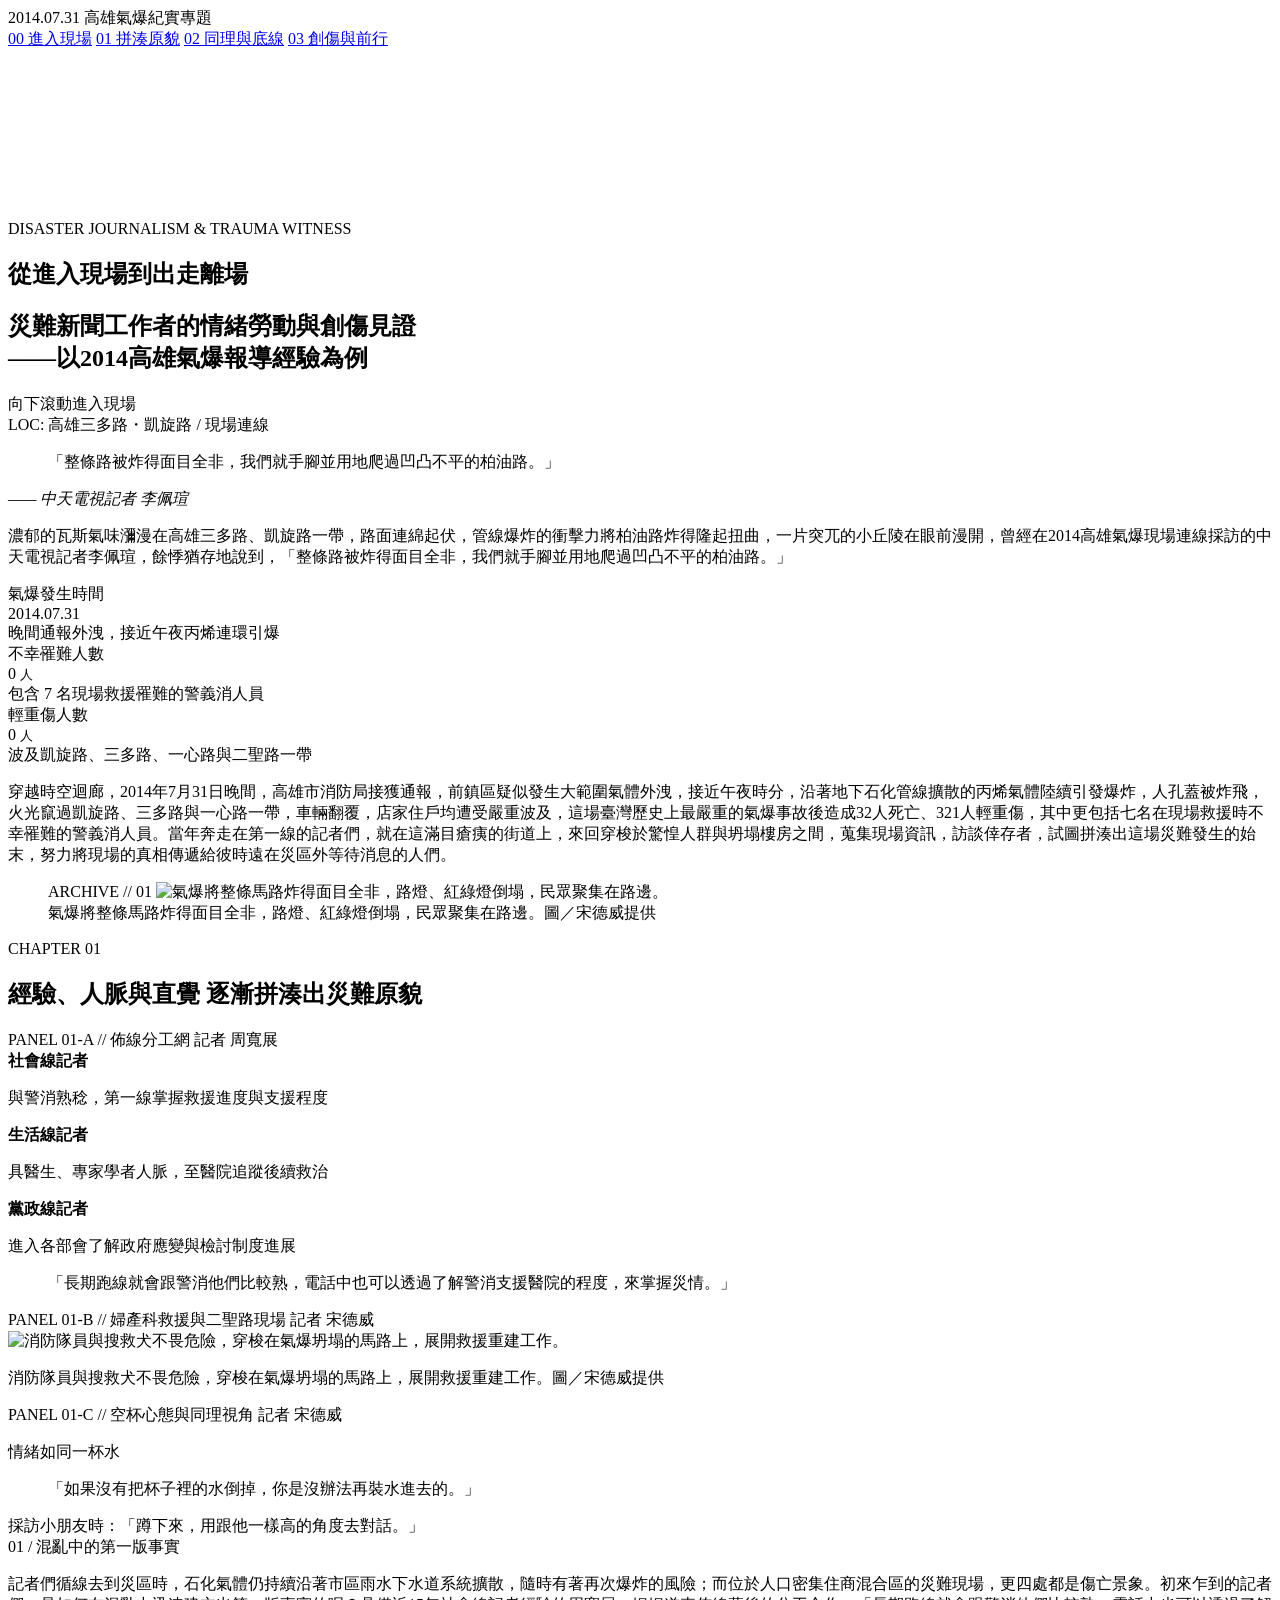
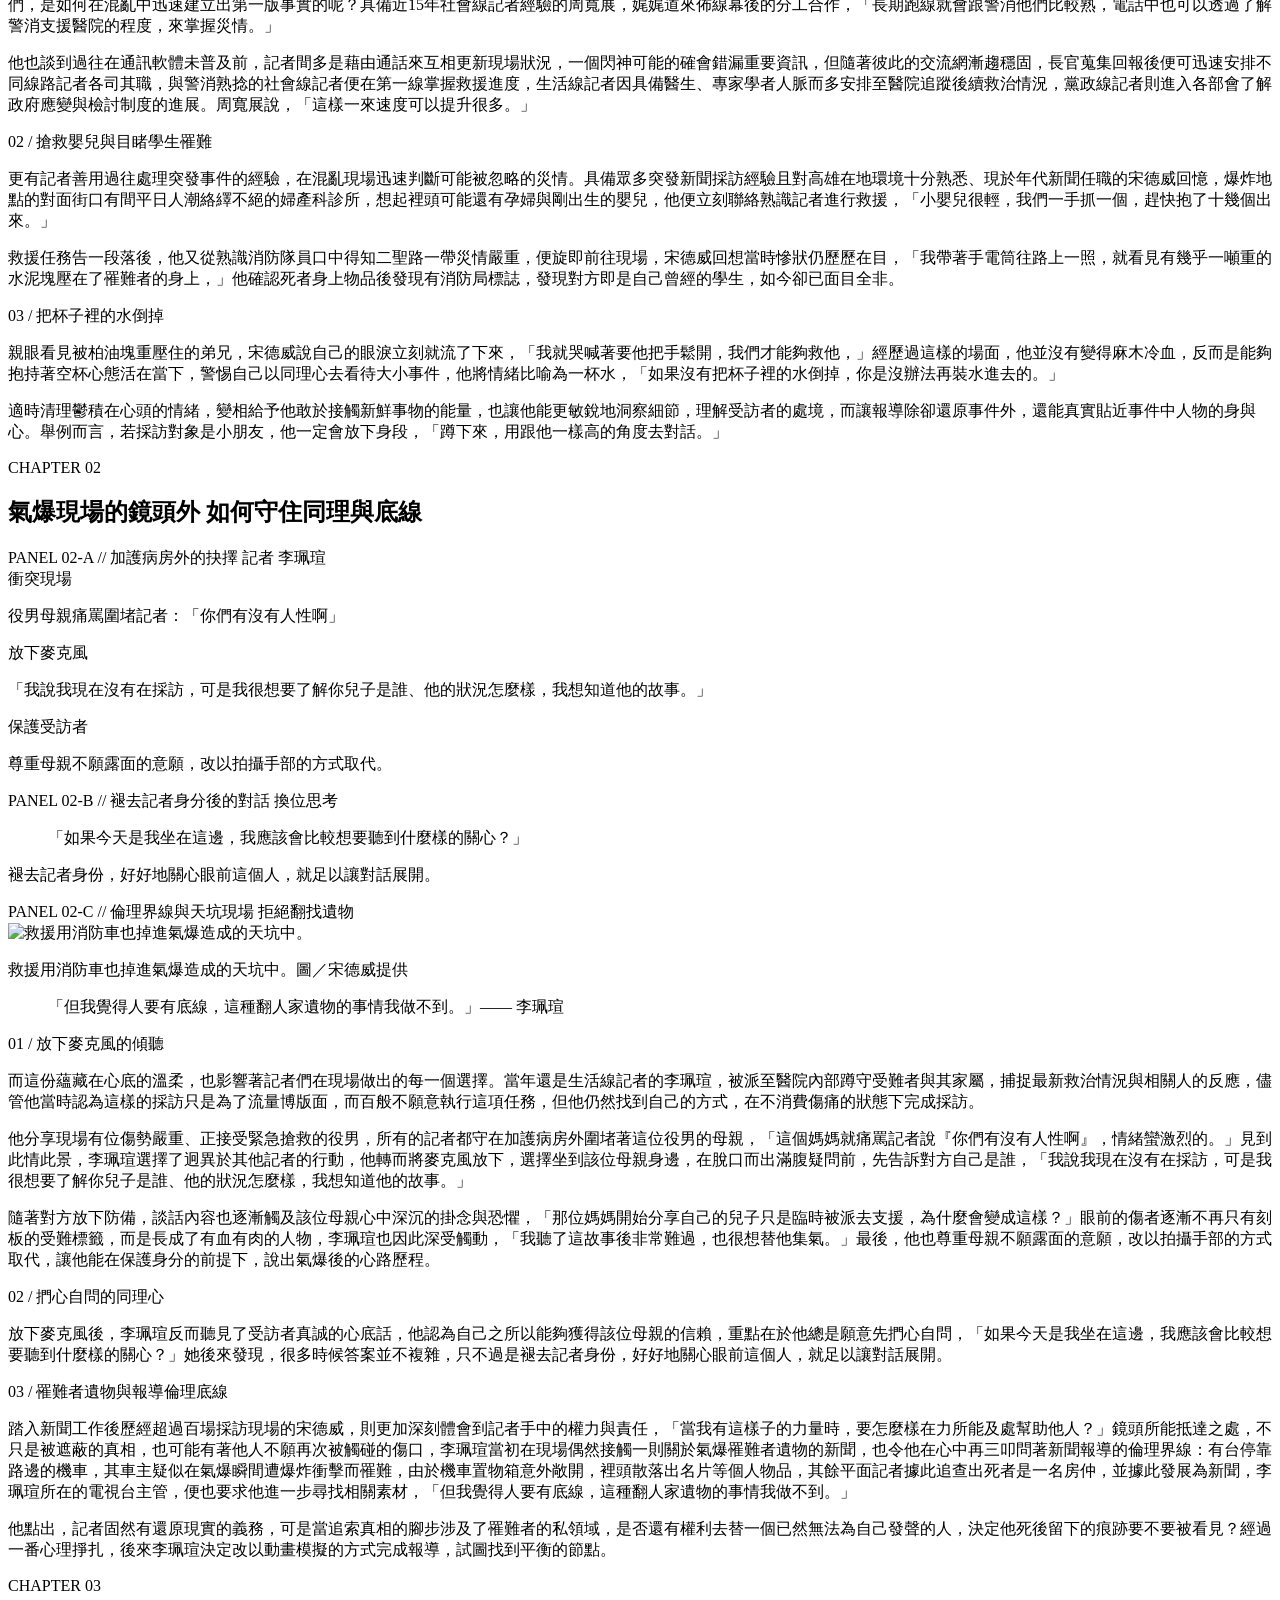
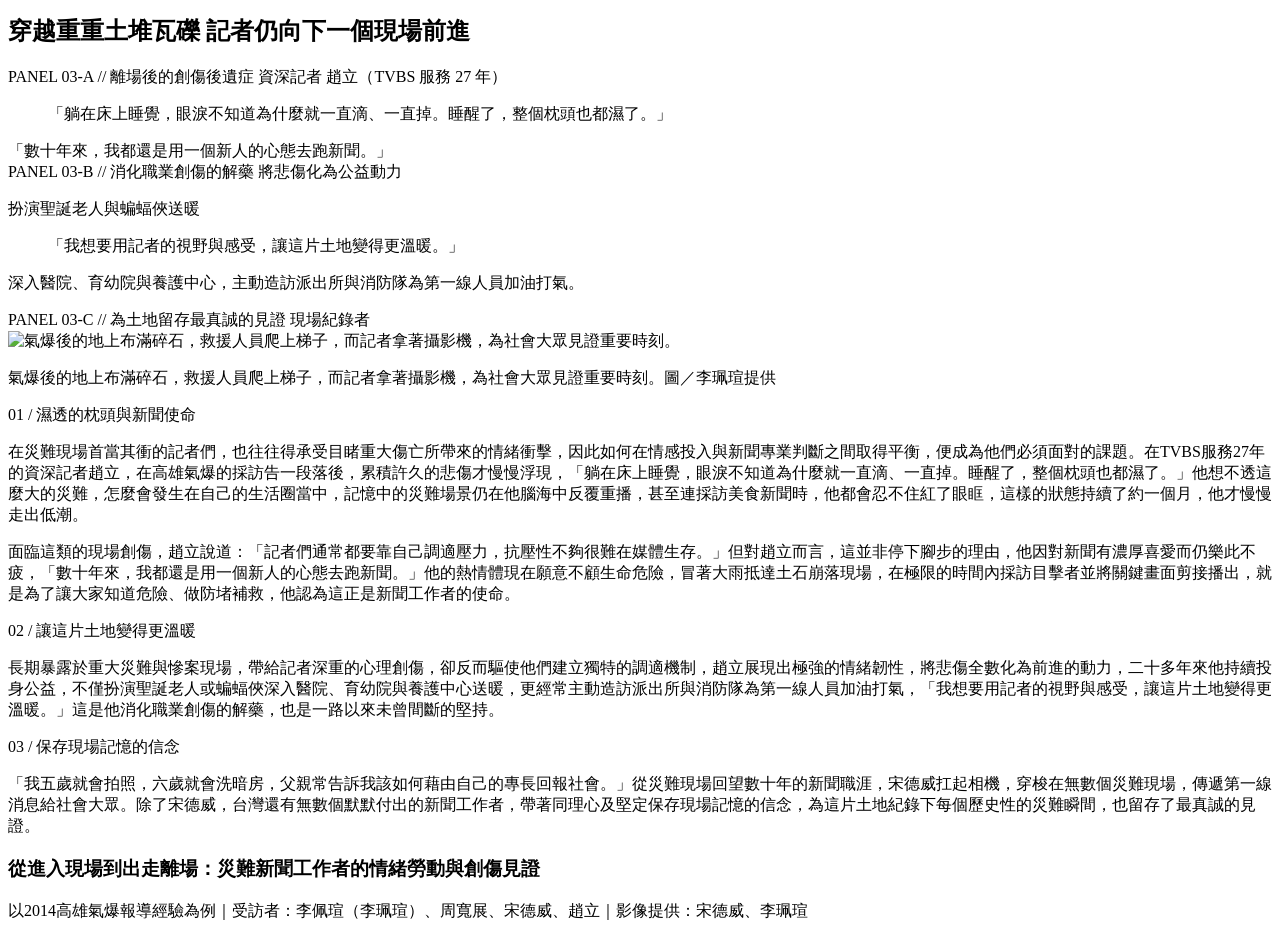
==== index.html @ ac743b06 "Rename gemini-code-1795020728909.html to index.html" ====
<!DOCTYPE html>
<html lang="zh-Hant">
<head>
  <meta charset="UTF-8" />
  <meta name="viewport" content="width=device-width, initial-scale=1.0" />
  <title>從進入現場到出走離場：災難新聞工作者的情緒勞動與創傷見證</title>
  <!-- 引入思源宋體與思源黑體 -->
  <link rel="preconnect" href="https://fonts.googleapis.com">
  <link rel="preconnect" href="https://fonts.gstatic.com" crossorigin>
  <link href="https://fonts.googleapis.com/css2?family=Noto+Sans+TC:wght@300;400;500;700&family=Noto+Serif+TC:wght@500;700;900&family=JetBrains+Mono:wght@400;700&display=swap" rel="stylesheet">
  <link rel="stylesheet" href="style.css" />
</head>
<body>

  <!-- 頂部閱讀進度條 -->
  <div class="progress-container">
    <div class="progress-bar" id="progressBar"></div>
  </div>

  <!-- 頂部導覽列 -->
  <header class="site-header">
    <div class="header-tag">
      <span class="rec-dot"></span> 2014.07.31 高雄氣爆紀實專題 <!-- -->
    </div>
    <nav class="chapter-nav">
      <a href="#intro" class="nav-link active">00 進入現場</a>
      <a href="#chapter1" class="nav-link">01 拼湊原貌</a>
      <a href="#chapter2" class="nav-link">02 同理與底線</a>
      <a href="#chapter3" class="nav-link">03 創傷與前行</a>
    </nav>
  </header>

  <!-- 背景動態灰燼粒子 Canvas 與寫實噪點層 -->
  <canvas id="emberCanvas"></canvas>
  <div class="noise-overlay"></div>

  <!-- 首屏英雄區：寫實分格視覺 -->
  <section class="hero-section" id="intro">
    <div class="hero-grid-panels">
      <div class="bg-panel panel-1" style="background-image: url('images/photo1.jpg');"></div>
      <div class="bg-panel panel-2" style="background-image: url('images/photo2.jpg');"></div>
      <div class="bg-panel panel-3" style="background-image: url('images/photo3.jpg');"></div>
      <div class="bg-panel panel-4" style="background-image: url('images/photo4.jpg');"></div>
    </div>
    <div class="hero-overlay"></div>

    <div class="hero-content">
      <div class="viewfinder-frame">
        <span class="corner tl"></span>
        <span class="corner tr"></span>
        <span class="corner bl"></span>
        <span class="corner br"></span>
        <p class="hero-kicker">DISASTER JOURNALISM &amp; TRAUMA WITNESS</p>
        <h1 class="hero-title">從進入現場到出走離場</h1> <!--[cite: 1] -->
        <h2 class="hero-subtitle">災難新聞工作者的情緒勞動與創傷見證<br>——以2014高雄氣爆報導經驗為例</h2> <!--[cite: 1] -->
        <div class="scroll-indicator">
          <span>向下滾動進入現場</span>
          <div class="scroll-line"></div>
        </div>
      </div>
    </div>
  </section>

  <!-- 序幕：午夜氣爆與數據分格 -->
  <section class="prologue-section">
    <div class="container">
      <!-- 寫實漫畫／紀錄片分格引言 -->
      <div class="comic-panel-row">
        <div class="comic-panel panel-quote reveal-up">
          <div class="panel-meta">LOC: 高雄三多路・凱旋路 / 現場連線</div> <!--[cite: 1] -->
          <blockquote>
            「整條路被炸得面目全非，我們就手腳並用地爬過凹凸不平的柏油路。」 <!--[cite: 1] -->
          </blockquote>
          <cite>—— 中天電視記者 李佩瑄</cite> <!--[cite: 1] -->
        </div>

        <div class="comic-panel panel-narrative reveal-up">
          <p>
            濃郁的瓦斯氣味瀰漫在高雄三多路、凱旋路一帶，路面連綿起伏，管線爆炸的衝擊力將柏油路炸得隆起扭曲，一片突兀的小丘陵在眼前漫開，曾經在2014高雄氣爆現場連線採訪的中天電視記者李佩瑄，餘悸猶存地說到，「整條路被炸得面目全非，我們就手腳並用地爬過凹凸不平的柏油路。」 <!--[cite: 1] -->
          </p>
        </div>
      </div>

      <!-- 災難傷亡數據分格 -->
      <div class="stats-grid reveal-up">
        <div class="stat-panel">
          <span class="stat-label">氣爆發生時間</span>
          <div class="stat-value">2014.07.31</div> <!--[cite: 1] -->
          <span class="stat-desc">晚間通報外洩，接近午夜丙烯連環引爆</span> <!--[cite: 1] -->
        </div>
        <div class="stat-panel alert">
          <span class="stat-label">不幸罹難人數</span>
          <div class="stat-value"><span class="counter" data-target="32">0</span> <small>人</small></div> <!--[cite: 1] -->
          <span class="stat-desc">包含 7 名現場救援罹難的警義消人員</span> <!--[cite: 1] -->
        </div>
        <div class="stat-panel">
          <span class="stat-label">輕重傷人數</span>
          <div class="stat-value"><span class="counter" data-target="321">0</span> <small>人</small></div> <!--[cite: 1] -->
          <span class="stat-desc">波及凱旋路、三多路、一心路與二聖路一帶</span> <!--[cite: 1] -->
        </div>
      </div>

      <div class="prose-box reveal-up">
        <p>
          穿越時空迴廊，2014年7月31日晚間，高雄市消防局接獲通報，前鎮區疑似發生大範圍氣體外洩，接近午夜時分，沿著地下石化管線擴散的丙烯氣體陸續引發爆炸，人孔蓋被炸飛，火光竄過凱旋路、三多路與一心路一帶，車輛翻覆，店家住戶均遭受嚴重波及，這場臺灣歷史上最嚴重的氣爆事故後造成32人死亡、321人輕重傷，其中更包括七名在現場救援時不幸罹難的警義消人員。當年奔走在第一線的記者們，就在這滿目瘡痍的街道上，來回穿梭於驚惶人群與坍塌樓房之間，蒐集現場資訊，訪談倖存者，試圖拼湊出這場災難發生的始末，努力將現場的真相傳遞給彼時遠在災區外等待消息的人們。 <!--[cite: 1] -->
        </p>
      </div>

      <!-- 第一張全幅寫實分格圖 -->
      <figure class="full-panel-figure reveal-up">
        <div class="panel-frame">
          <span class="frame-tag">ARCHIVE // 01</span>
          <img src="images/photo1.jpg" alt="氣爆將整條馬路炸得面目全非，路燈、紅綠燈倒塌，民眾聚集在路邊。" /> <!--[cite: 1] -->
        </div>
        <figcaption>
          氣爆將整條馬路炸得面目全非，路燈、紅綠燈倒塌，民眾聚集在路邊。圖／宋德威提供 <!--[cite: 1] -->
        </figcaption>
      </figure>
    </div>
  </section>

  <!-- 第一章：Scrollytelling 雙欄滾動區 -->
  <section class="scrolly-section" id="chapter1">
    <div class="chapter-banner">
      <span class="chapter-num">CHAPTER 01</span>
      <h2>經驗、人脈與直覺 逐漸拼湊出災難原貌</h2> <!--[cite: 1] -->
    </div>

    <div class="scrolly-container">
      <!-- 左側固定寫實分格視覺 -->
      <div class="sticky-visual">
        <div class="visual-stage" id="stage-ch1">
          <!-- 動態切換分格卡 1-A -->
          <div class="stage-card active" data-step="ch1-1">
            <div class="split-frame">
              <div class="frame-header">
                <span>PANEL 01-A // 佈線分工網</span>
                <span>記者 周寬展</span> <!--[cite: 1] -->
              </div>
              <div class="network-diagram">
                <div class="node-box">
                  <strong>社會線記者</strong>
                  <p>與警消熟稔，第一線掌握救援進度與支援程度</p> <!--[cite: 1] -->
                </div>
                <div class="node-box">
                  <strong>生活線記者</strong>
                  <p>具醫生、專家學者人脈，至醫院追蹤後續救治</p> <!--[cite: 1] -->
                </div>
                <div class="node-box">
                  <strong>黨政線記者</strong>
                  <p>進入各部會了解政府應變與檢討制度進展</p> <!--[cite: 1] -->
                </div>
              </div>
              <blockquote class="stage-quote">
                「長期跑線就會跟警消他們比較熟，電話中也可以透過了解警消支援醫院的程度，來掌握災情。」 <!--[cite: 1] -->
              </blockquote>
            </div>
          </div>

          <!-- 動態切換分格卡 1-B -->
          <div class="stage-card" data-step="ch1-2">
            <div class="split-frame">
              <div class="frame-header">
                <span>PANEL 01-B // 婦產科救援與二聖路現場</span>
                <span>記者 宋德威</span> <!--[cite: 1] -->
              </div>
              <div class="panel-image-wrap">
                <img src="images/photo2.jpg" alt="消防隊員與搜救犬不畏危險，穿梭在氣爆坍塌的馬路上，展開救援重建工作。" /> <!--[cite: 1] -->
              </div>
              <p class="stage-caption">
                消防隊員與搜救犬不畏危險，穿梭在氣爆坍塌的馬路上，展開救援重建工作。圖／宋德威提供 <!--[cite: 1] -->
              </p>
            </div>
          </div>

          <!-- 動態切換分格卡 1-C -->
          <div class="stage-card" data-step="ch1-3">
            <div class="split-frame">
              <div class="frame-header">
                <span>PANEL 01-C // 空杯心態與同理視角</span>
                <span>記者 宋德威</span> <!--[cite: 1] -->
              </div>
              <div class="quote-highlight-panel">
                <p class="metaphor-tag">情緒如同一杯水</p> <!--[cite: 1] -->
                <blockquote>
                  「如果沒有把杯子裡的水倒掉，你是沒辦法再裝水進去的。」 <!--[cite: 1] -->
                </blockquote>
                <div class="sub-quote">
                  採訪小朋友時：「蹲下來，用跟他一樣高的角度去對話。」 <!--[cite: 1] -->
                </div>
              </div>
            </div>
          </div>
        </div>
      </div>

      <!-- 右側滾動文字卡片 -->
      <div class="scrolly-steps">
        <article class="step-card" data-target="ch1-1">
          <div class="step-badge">01 / 混亂中的第一版事實</div>
          <p>
            記者們循線去到災區時，石化氣體仍持續沿著市區雨水下水道系統擴散，隨時有著再次爆炸的風險；而位於人口密集住商混合區的災難現場，更四處都是傷亡景象。初來乍到的記者們，是如何在混亂中迅速建立出第一版事實的呢？具備近15年社會線記者經驗的周寬展，娓娓道來佈線幕後的分工合作，「長期跑線就會跟警消他們比較熟，電話中也可以透過了解警消支援醫院的程度，來掌握災情。」 <!--[cite: 1] -->
          </p>
          <p>
            他也談到過往在通訊軟體未普及前，記者間多是藉由通話來互相更新現場狀況，一個閃神可能的確會錯漏重要資訊，但隨著彼此的交流網漸趨穩固，長官蒐集回報後便可迅速安排不同線路記者各司其職，與警消熟捻的社會線記者便在第一線掌握救援進度，生活線記者因具備醫生、專家學者人脈而多安排至醫院追蹤後續救治情況，黨政線記者則進入各部會了解政府應變與檢討制度的進展。周寬展說，「這樣一來速度可以提升很多。」 <!--[cite: 1] -->
          </p>
        </article>

        <article class="step-card" data-target="ch1-2">
          <div class="step-badge">02 / 搶救嬰兒與目睹學生罹難</div>
          <p>
            更有記者善用過往處理突發事件的經驗，在混亂現場迅速判斷可能被忽略的災情。具備眾多突發新聞採訪經驗且對高雄在地環境十分熟悉、現於年代新聞任職的宋德威回憶，爆炸地點的對面街口有間平日人潮絡繹不絕的婦產科診所，想起裡頭可能還有孕婦與剛出生的嬰兒，他便立刻聯絡熟識記者進行救援，「小嬰兒很輕，我們一手抓一個，趕快抱了十幾個出來。」 <!--[cite: 1] -->
          </p>
          <p>
            救援任務告一段落後，他又從熟識消防隊員口中得知二聖路一帶災情嚴重，便旋即前往現場，宋德威回想當時慘狀仍歷歷在目，「我帶著手電筒往路上一照，就看見有幾乎一噸重的水泥塊壓在了罹難者的身上，」他確認死者身上物品後發現有消防局標誌，發現對方即是自己曾經的學生，如今卻已面目全非。 <!--[cite: 1] -->
          </p>
        </article>

        <article class="step-card" data-target="ch1-3">
          <div class="step-badge">03 / 把杯子裡的水倒掉</div>
          <p>
            親眼看見被柏油塊重壓住的弟兄，宋德威說自己的眼淚立刻就流了下來，「我就哭喊著要他把手鬆開，我們才能夠救他，」經歷過這樣的場面，他並沒有變得麻木冷血，反而是能夠抱持著空杯心態活在當下，警惕自己以同理心去看待大小事件，他將情緒比喻為一杯水，「如果沒有把杯子裡的水倒掉，你是沒辦法再裝水進去的。」 <!--[cite: 1] -->
          </p>
          <p>
            適時清理鬱積在心頭的情緒，變相給予他敢於接觸新鮮事物的能量，也讓他能更敏銳地洞察細節，理解受訪者的處境，而讓報導除卻還原事件外，還能真實貼近事件中人物的身與心。舉例而言，若採訪對象是小朋友，他一定會放下身段，「蹲下來，用跟他一樣高的角度去對話。」 <!--[cite: 1] -->
          </p>
        </article>
      </div>
    </div>
  </section>

  <!-- 第二章：氣爆現場的鏡頭外 如何守住同理與底線 -->
  <section class="scrolly-section" id="chapter2">
    <div class="chapter-banner">
      <span class="chapter-num">CHAPTER 02</span>
      <h2>氣爆現場的鏡頭外 如何守住同理與底線</h2> <!--[cite: 1] -->
    </div>

    <div class="scrolly-container reverse-layout">
      <!-- 左側固定寫實分格視覺 -->
      <div class="sticky-visual">
        <div class="visual-stage" id="stage-ch2">
          <!-- 分格 2-A -->
          <div class="stage-card active" data-step="ch2-1">
            <div class="split-frame">
              <div class="frame-header">
                <span>PANEL 02-A // 加護病房外的抉擇</span>
                <span>記者 李珮瑄</span> <!--[cite: 1] -->
              </div>
              <div class="storyboard-grid">
                <div class="mini-panel">
                  <span class="mini-tag">衝突現場</span>
                  <p>役男母親痛罵圍堵記者：「你們有沒有人性啊」</p> <!--[cite: 1] -->
                </div>
                <div class="mini-panel highlight">
                  <span class="mini-tag">放下麥克風</span>
                  <p>「我說我現在沒有在採訪，可是我很想要了解你兒子是誰、他的狀況怎麼樣，我想知道他的故事。」</p> <!--[cite: 1] -->
                </div>
                <div class="mini-panel">
                  <span class="mini-tag">保護受訪者</span>
                  <p>尊重母親不願露面的意願，改以拍攝手部的方式取代。</p> <!--[cite: 1] -->
                </div>
              </div>
            </div>
          </div>

          <!-- 分格 2-B -->
          <div class="stage-card" data-step="ch2-2">
            <div class="split-frame">
              <div class="frame-header">
                <span>PANEL 02-B // 褪去記者身分後的對話</span>
                <span>換位思考</span>
              </div>
              <div class="quote-highlight-panel">
                <blockquote>
                  「如果今天是我坐在這邊，我應該會比較想要聽到什麼樣的關心？」 <!--[cite: 1] -->
                </blockquote>
                <p class="panel-note">
                  褪去記者身份，好好地關心眼前這個人，就足以讓對話展開。 <!--[cite: 1] -->
                </p>
              </div>
            </div>
          </div>

          <!-- 分格 2-C -->
          <div class="stage-card" data-step="ch2-3">
            <div class="split-frame">
              <div class="frame-header">
                <span>PANEL 02-C // 倫理界線與天坑現場</span>
                <span>拒絕翻找遺物</span> <!--[cite: 1] -->
              </div>
              <div class="panel-image-wrap">
                <img src="images/photo3.jpg" alt="救援用消防車也掉進氣爆造成的天坑中。" /> <!--[cite: 1] -->
              </div>
              <p class="stage-caption">
                救援用消防車也掉進氣爆造成的天坑中。圖／宋德威提供 <!--[cite: 1] -->
              </p>
              <blockquote class="stage-quote compact">
                「但我覺得人要有底線，這種翻人家遺物的事情我做不到。」—— 李珮瑄 <!--[cite: 1] -->
              </blockquote>
            </div>
          </div>
        </div>
      </div>

      <!-- 右側滾動文字卡片 -->
      <div class="scrolly-steps">
        <article class="step-card" data-target="ch2-1">
          <div class="step-badge">01 / 放下麥克風的傾聽</div>
          <p>
            而這份蘊藏在心底的溫柔，也影響著記者們在現場做出的每一個選擇。當年還是生活線記者的李珮瑄，被派至醫院內部蹲守受難者與其家屬，捕捉最新救治情況與相關人的反應，儘管他當時認為這樣的採訪只是為了流量博版面，而百般不願意執行這項任務，但他仍然找到自己的方式，在不消費傷痛的狀態下完成採訪。 <!--[cite: 1] -->
          </p>
          <p>
            他分享現場有位傷勢嚴重、正接受緊急搶救的役男，所有的記者都守在加護病房外圍堵著這位役男的母親，「這個媽媽就痛罵記者說『你們有沒有人性啊』，情緒蠻激烈的。」見到此情此景，李珮瑄選擇了迥異於其他記者的行動，他轉而將麥克風放下，選擇坐到該位母親身邊，在脫口而出滿腹疑問前，先告訴對方自己是誰，「我說我現在沒有在採訪，可是我很想要了解你兒子是誰、他的狀況怎麼樣，我想知道他的故事。」 <!--[cite: 1] -->
          </p>
          <p>
            隨著對方放下防備，談話內容也逐漸觸及該位母親心中深沉的掛念與恐懼，「那位媽媽開始分享自己的兒子只是臨時被派去支援，為什麼會變成這樣？」眼前的傷者逐漸不再只有刻板的受難標籤，而是長成了有血有肉的人物，李珮瑄也因此深受觸動，「我聽了這故事後非常難過，也很想替他集氣。」最後，他也尊重母親不願露面的意願，改以拍攝手部的方式取代，讓他能在保護身分的前提下，說出氣爆後的心路歷程。 <!--[cite: 1] -->
          </p>
        </article>

        <article class="step-card" data-target="ch2-2">
          <div class="step-badge">02 / 捫心自問的同理心</div>
          <p>
            放下麥克風後，李珮瑄反而聽見了受訪者真誠的心底話，他認為自己之所以能夠獲得該位母親的信賴，重點在於他總是願意先捫心自問，「如果今天是我坐在這邊，我應該會比較想要聽到什麼樣的關心？」她後來發現，很多時候答案並不複雜，只不過是褪去記者身份，好好地關心眼前這個人，就足以讓對話展開。 <!--[cite: 1] -->
          </p>
        </article>

        <article class="step-card" data-target="ch2-3">
          <div class="step-badge">03 / 罹難者遺物與報導倫理底線</div>
          <p>
            踏入新聞工作後歷經超過百場採訪現場的宋德威，則更加深刻體會到記者手中的權力與責任，「當我有這樣子的力量時，要怎麼樣在力所能及處幫助他人？」鏡頭所能抵達之處，不只是被遮蔽的真相，也可能有著他人不願再次被觸碰的傷口，李珮瑄當初在現場偶然接觸一則關於氣爆罹難者遺物的新聞，也令他在心中再三叩問著新聞報導的倫理界線：有台停靠路邊的機車，其車主疑似在氣爆瞬間遭爆炸衝擊而罹難，由於機車置物箱意外敞開，裡頭散落出名片等個人物品，其餘平面記者據此追查出死者是一名房仲，並據此發展為新聞，李珮瑄所在的電視台主管，便也要求他進一步尋找相關素材，「但我覺得人要有底線，這種翻人家遺物的事情我做不到。」 <!--[cite: 1] -->
          </p>
          <p>
            他點出，記者固然有還原現實的義務，可是當追索真相的腳步涉及了罹難者的私領域，是否還有權利去替一個已然無法為自己發聲的人，決定他死後留下的痕跡要不要被看見？經過一番心理掙扎，後來李珮瑄決定改以動畫模擬的方式完成報導，試圖找到平衡的節點。 <!--[cite: 1] -->
          </p>
        </article>
      </div>
    </div>
  </section>

  <!-- 第三章：穿越重重土堆瓦礫 記者仍向下一個現場前進 -->
  <section class="scrolly-section" id="chapter3">
    <div class="chapter-banner">
      <span class="chapter-num">CHAPTER 03</span>
      <h2>穿越重重土堆瓦礫 記者仍向下一個現場前進</h2> <!--[cite: 1] -->
    </div>

    <div class="scrolly-container">
      <!-- 左側固定寫實分格視覺 -->
      <div class="sticky-visual">
        <div class="visual-stage" id="stage-ch3">
          <!-- 分格 3-A -->
          <div class="stage-card active" data-step="ch3-1">
            <div class="split-frame">
              <div class="frame-header">
                <span>PANEL 03-A // 離場後的創傷後遺症</span>
                <span>資深記者 趙立（TVBS 服務 27 年）</span> <!--[cite: 1] -->
              </div>
              <div class="quote-highlight-panel">
                <blockquote>
                  「躺在床上睡覺，眼淚不知道為什麼就一直滴、一直掉。睡醒了，整個枕頭也都濕了。」 <!--[cite: 1] -->
                </blockquote>
                <div class="sub-quote">
                  「數十年來，我都還是用一個新人的心態去跑新聞。」 <!--[cite: 1] -->
                </div>
              </div>
            </div>
          </div>

          <!-- 分格 3-B -->
          <div class="stage-card" data-step="ch3-2">
            <div class="split-frame">
              <div class="frame-header">
                <span>PANEL 03-B // 消化職業創傷的解藥</span>
                <span>將悲傷化為公益動力</span> <!--[cite: 1] -->
              </div>
              <div class="quote-highlight-panel">
                <p class="metaphor-tag">扮演聖誕老人與蝙蝠俠送暖</p> <!--[cite: 1] -->
                <blockquote>
                  「我想要用記者的視野與感受，讓這片土地變得更溫暖。」 <!--[cite: 1] -->
                </blockquote>
                <p class="panel-note">
                  深入醫院、育幼院與養護中心，主動造訪派出所與消防隊為第一線人員加油打氣。 <!--[cite: 1] -->
                </p>
              </div>
            </div>
          </div>

          <!-- 分格 3-C -->
          <div class="stage-card" data-step="ch3-3">
            <div class="split-frame">
              <div class="frame-header">
                <span>PANEL 03-C // 為土地留存最真誠的見證</span>
                <span>現場紀錄者</span> <!--[cite: 1] -->
              </div>
              <div class="panel-image-wrap">
                <img src="images/photo4.jpg" alt="氣爆後的地上布滿碎石，救援人員爬上梯子，而記者拿著攝影機，為社會大眾見證重要時刻。" /> <!--[cite: 1] -->
              </div>
              <p class="stage-caption">
                氣爆後的地上布滿碎石，救援人員爬上梯子，而記者拿著攝影機，為社會大眾見證重要時刻。圖／李珮瑄提供 <!--[cite: 1] -->
              </p>
            </div>
          </div>
        </div>
      </div>

      <!-- 右側滾動文字卡片 -->
      <div class="scrolly-steps">
        <article class="step-card" data-target="ch3-1">
          <div class="step-badge">01 / 濕透的枕頭與新聞使命</div>
          <p>
            在災難現場首當其衝的記者們，也往往得承受目睹重大傷亡所帶來的情緒衝擊，因此如何在情感投入與新聞專業判斷之間取得平衡，便成為他們必須面對的課題。在TVBS服務27年的資深記者趙立，在高雄氣爆的採訪告一段落後，累積許久的悲傷才慢慢浮現，「躺在床上睡覺，眼淚不知道為什麼就一直滴、一直掉。睡醒了，整個枕頭也都濕了。」他想不透這麼大的災難，怎麼會發生在自己的生活圈當中，記憶中的災難場景仍在他腦海中反覆重播，甚至連採訪美食新聞時，他都會忍不住紅了眼眶，這樣的狀態持續了約一個月，他才慢慢走出低潮。 <!--[cite: 1] -->
          </p>
          <p>
            面臨這類的現場創傷，趙立說道：「記者們通常都要靠自己調適壓力，抗壓性不夠很難在媒體生存。」但對趙立而言，這並非停下腳步的理由，他因對新聞有濃厚喜愛而仍樂此不疲，「數十年來，我都還是用一個新人的心態去跑新聞。」他的熱情體現在願意不顧生命危險，冒著大雨抵達土石崩落現場，在極限的時間內採訪目擊者並將關鍵畫面剪接播出，就是為了讓大家知道危險、做防堵補救，他認為這正是新聞工作者的使命。 <!--[cite: 1] -->
          </p>
        </article>

        <article class="step-card" data-target="ch3-2">
          <div class="step-badge">02 / 讓這片土地變得更溫暖</div>
          <p>
            長期暴露於重大災難與慘案現場，帶給記者深重的心理創傷，卻反而驅使他們建立獨特的調適機制，趙立展現出極強的情緒韌性，將悲傷全數化為前進的動力，二十多年來他持續投身公益，不僅扮演聖誕老人或蝙蝠俠深入醫院、育幼院與養護中心送暖，更經常主動造訪派出所與消防隊為第一線人員加油打氣，「我想要用記者的視野與感受，讓這片土地變得更溫暖。」這是他消化職業創傷的解藥，也是一路以來未曾間斷的堅持。 <!--[cite: 1] -->
          </p>
        </article>

        <article class="step-card" data-target="ch3-3">
          <div class="step-badge">03 / 保存現場記憶的信念</div>
          <p>
            「我五歲就會拍照，六歲就會洗暗房，父親常告訴我該如何藉由自己的專長回報社會。」從災難現場回望數十年的新聞職涯，宋德威扛起相機，穿梭在無數個災難現場，傳遞第一線消息給社會大眾。除了宋德威，台灣還有無數個默默付出的新聞工作者，帶著同理心及堅定保存現場記憶的信念，為這片土地紀錄下每個歷史性的災難瞬間，也留存了最真誠的見證。 <!--[cite: 1] -->
          </p>
        </article>
      </div>
    </div>
  </section>

  <!-- 頁尾 -->
  <footer class="site-footer">
    <div class="container">
      <div class="footer-panel">
        <h3>從進入現場到出走離場：災難新聞工作者的情緒勞動與創傷見證</h3> <!--[cite: 1] -->
        <p>以2014高雄氣爆報導經驗為例｜受訪者：李佩瑄（李珮瑄）、周寬展、宋德威、趙立｜影像提供：宋德威、李珮瑄</p> <!--[cite: 1] -->
      </div>
    </div>
  </footer>

  <script src="script.js"></script>
</body>
</html>
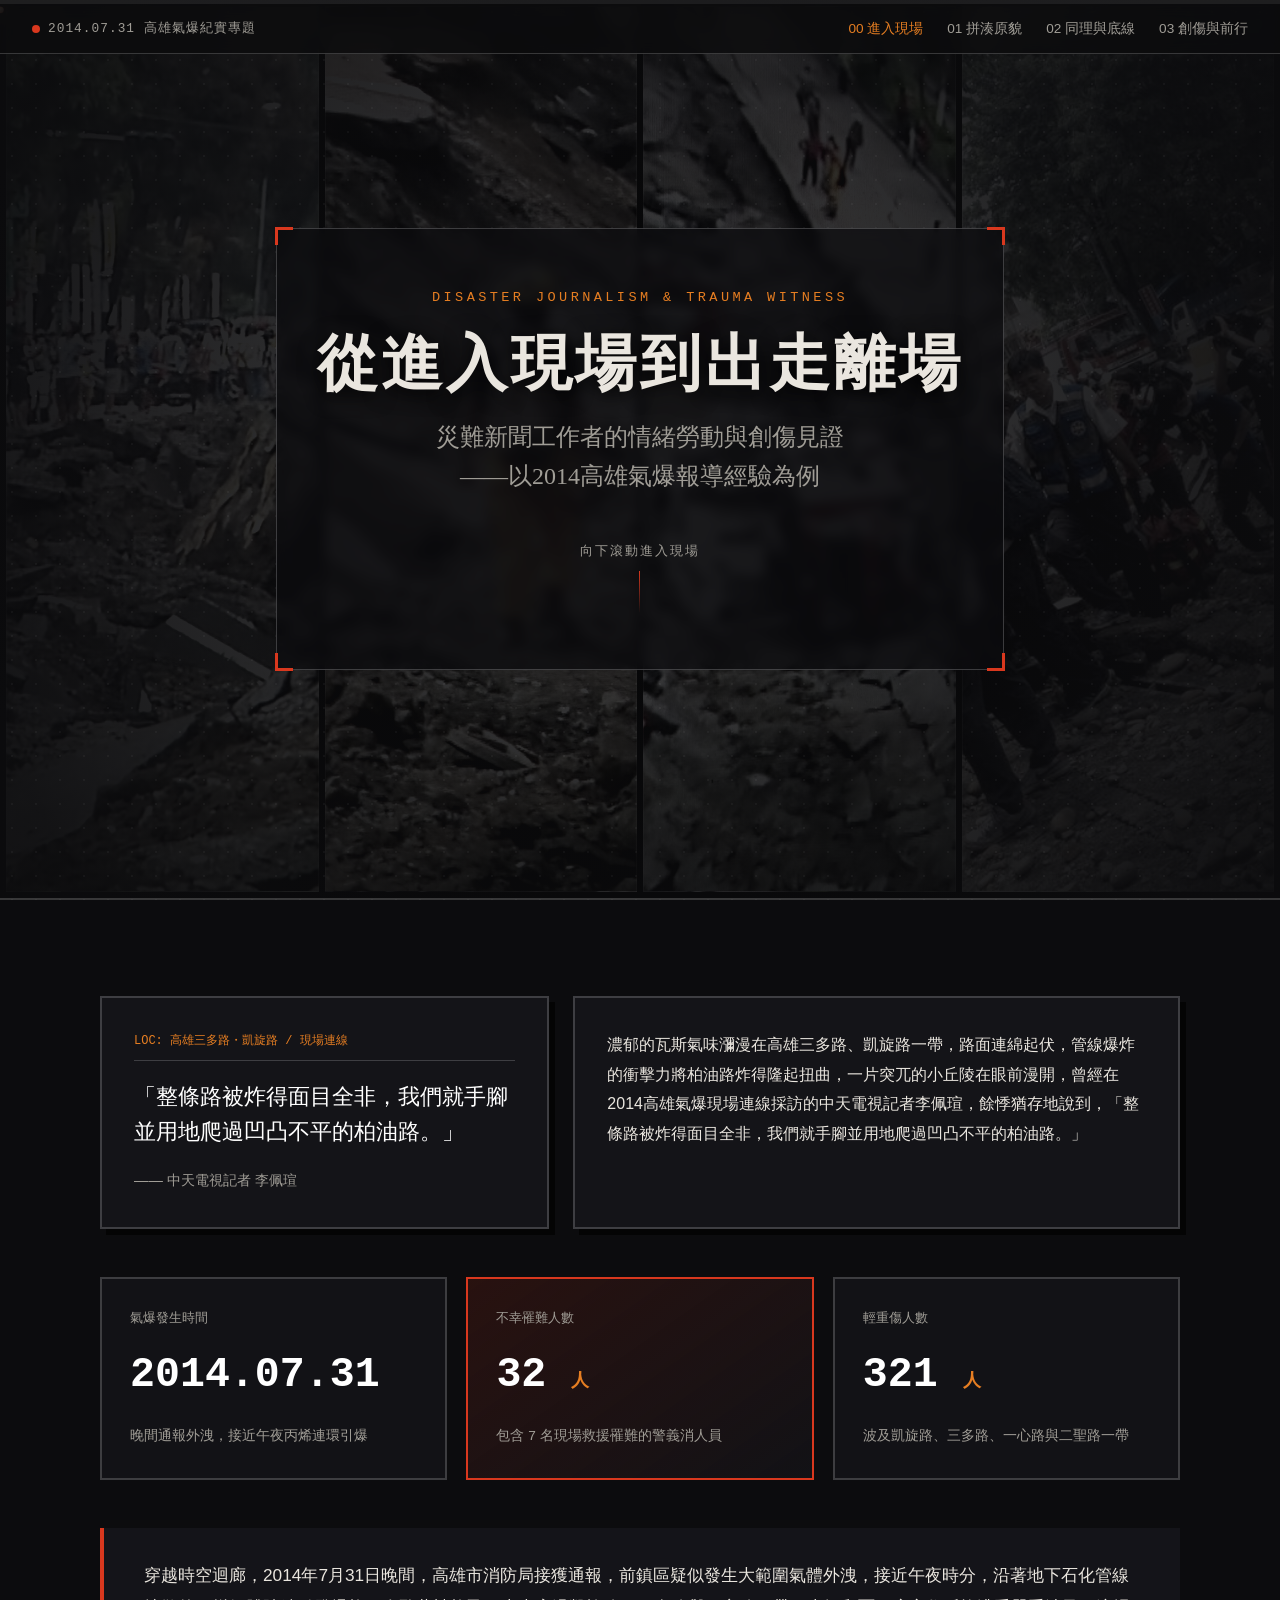
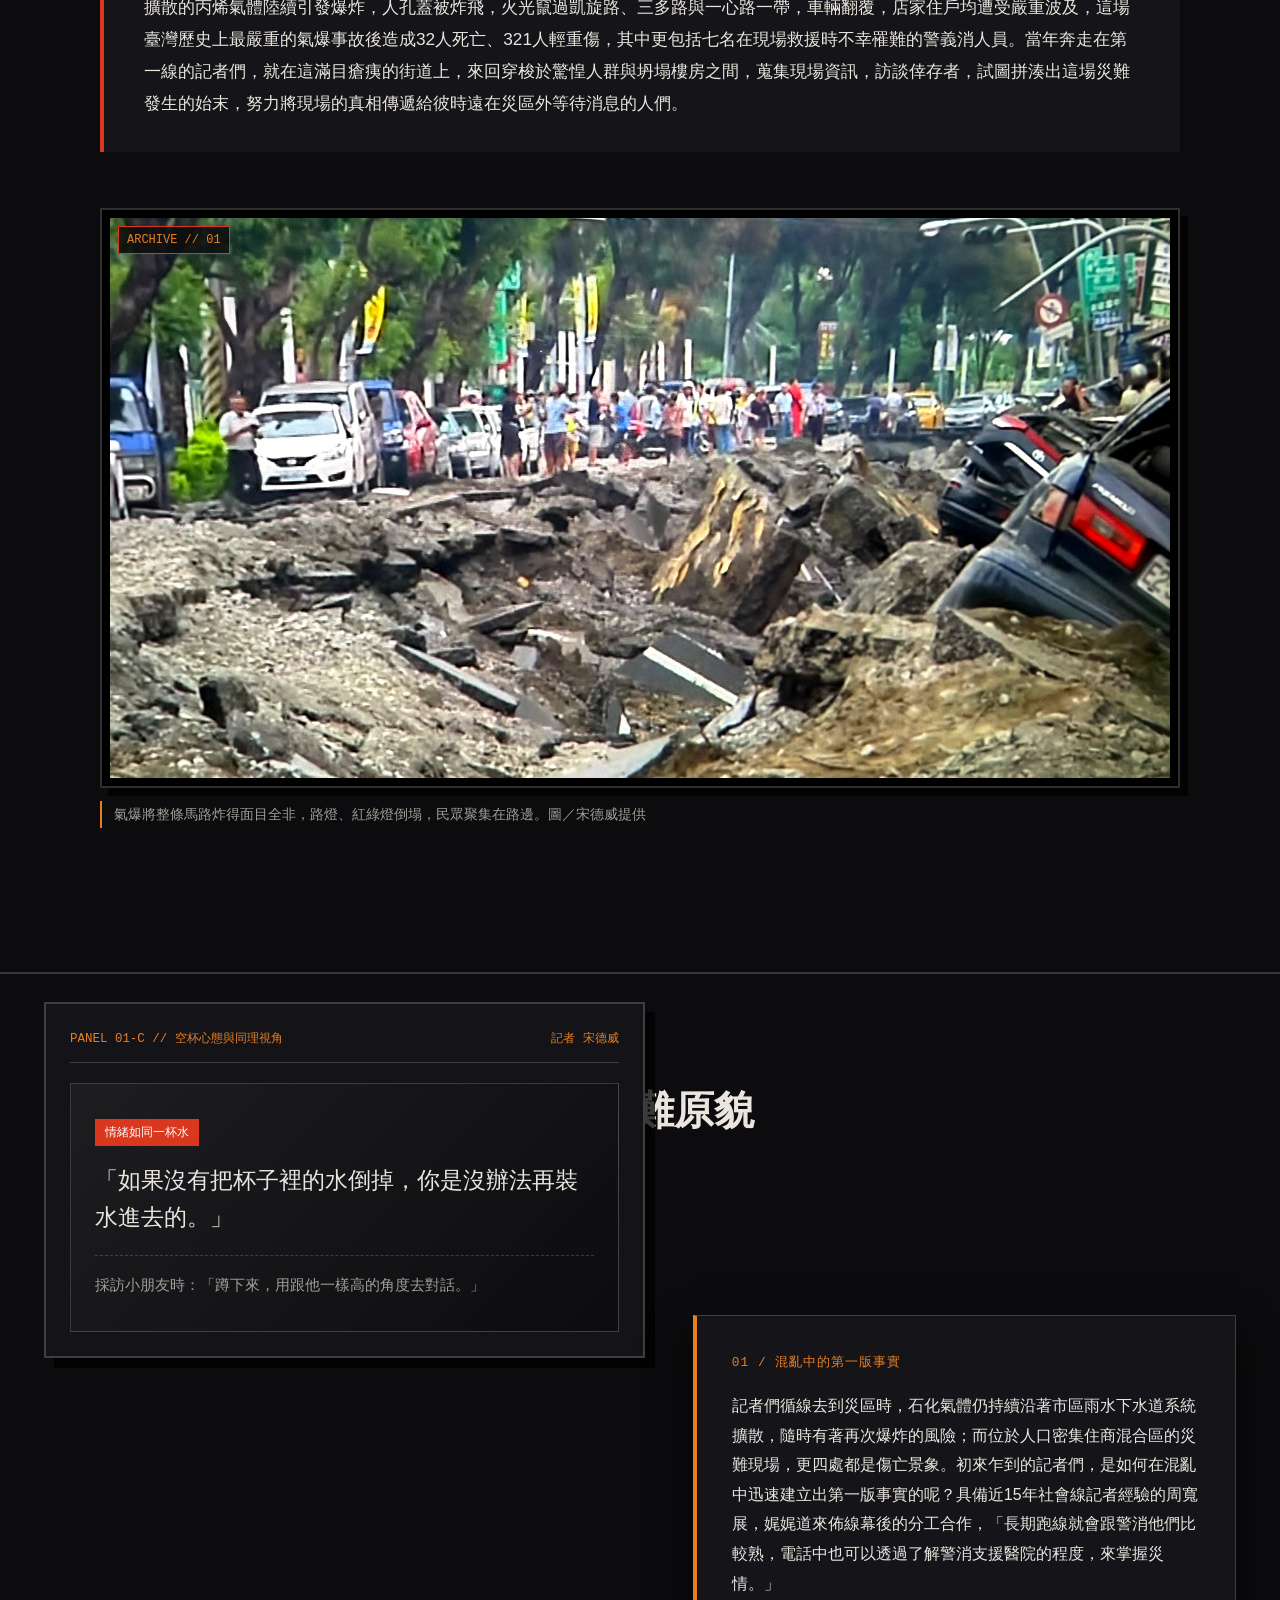
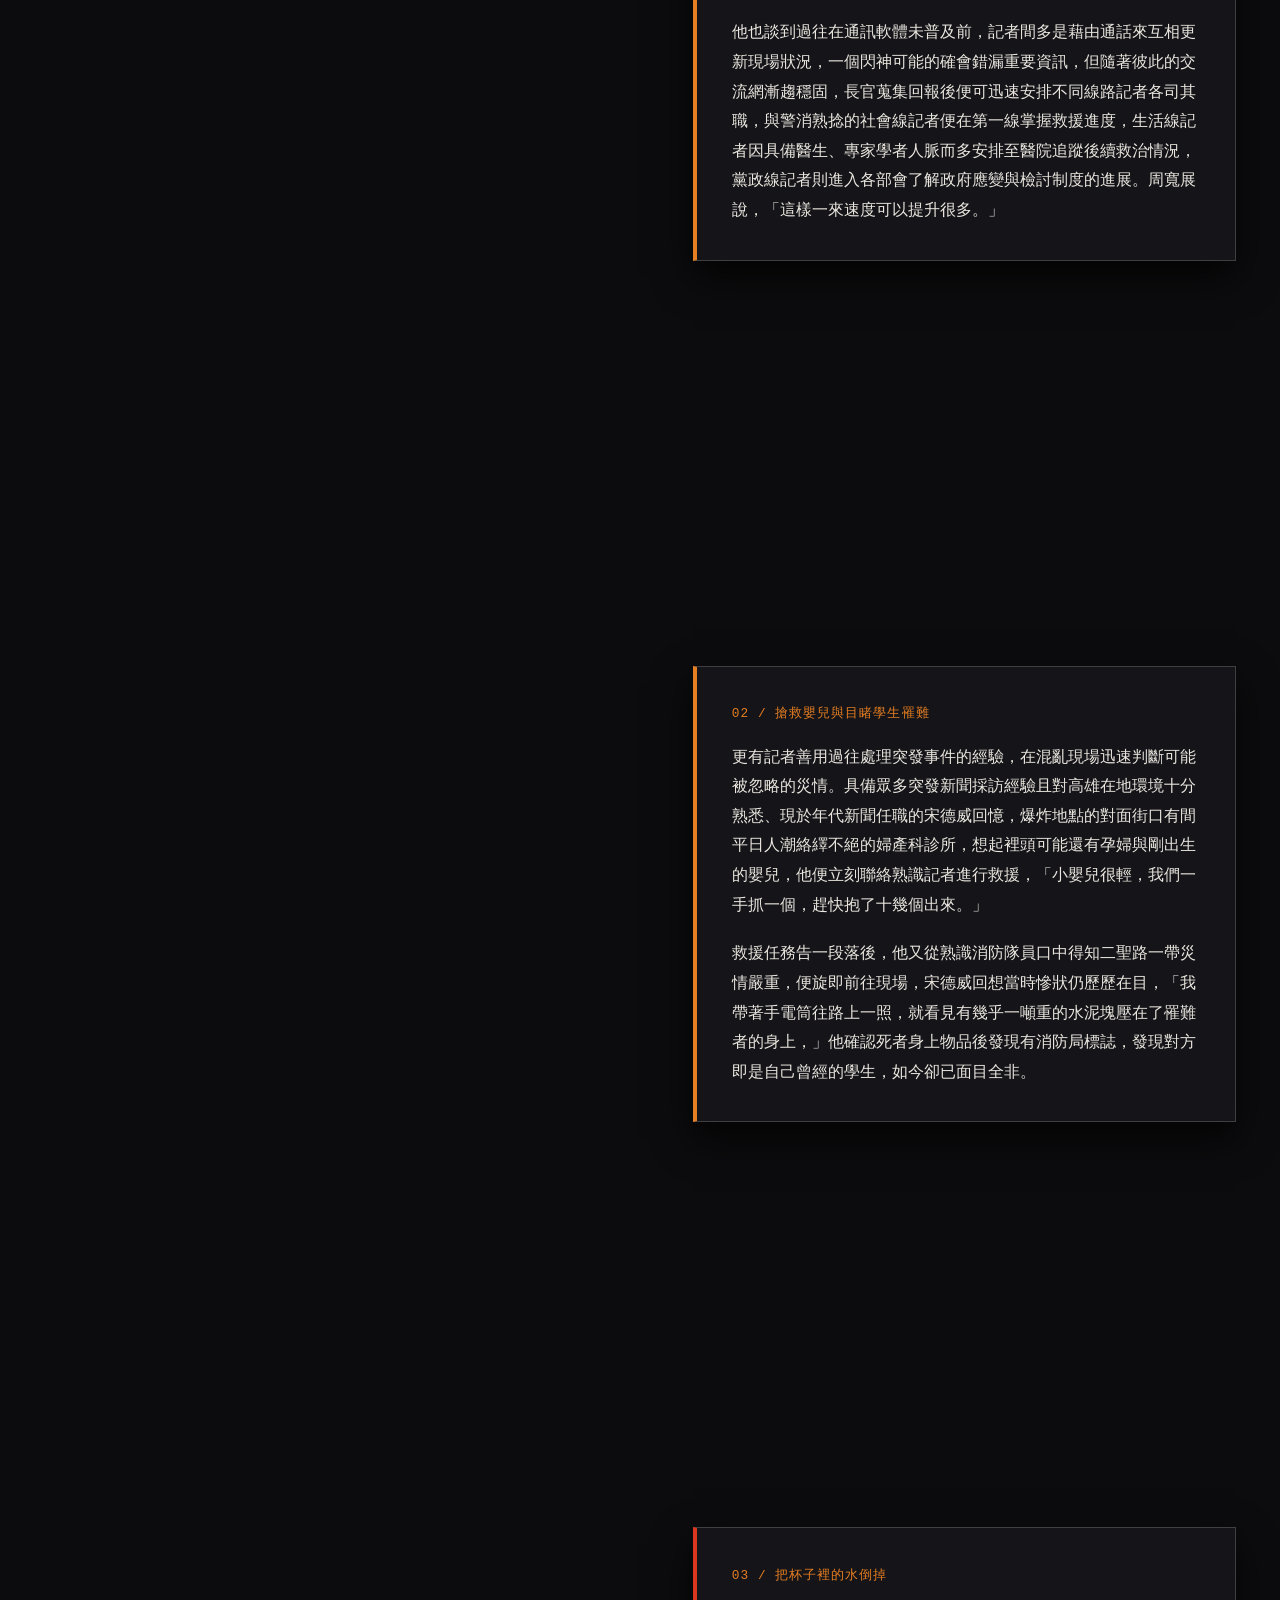
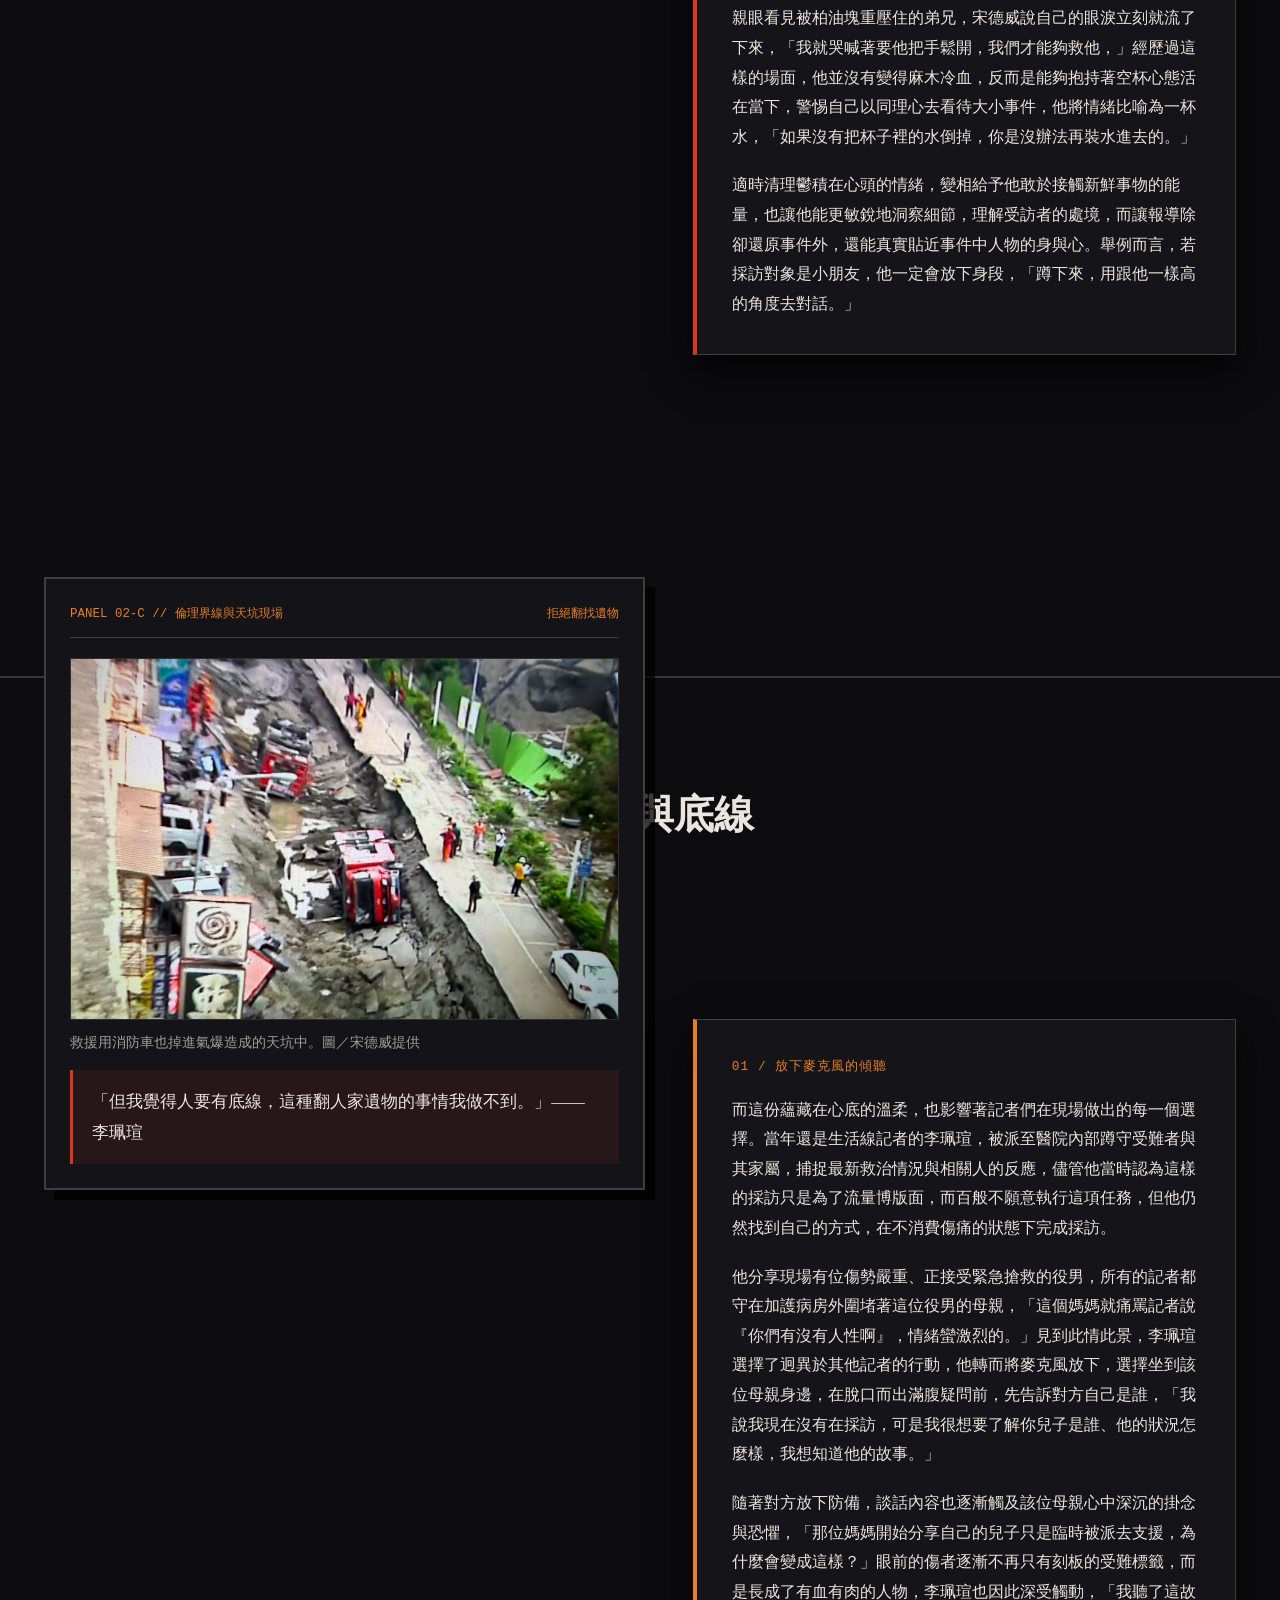
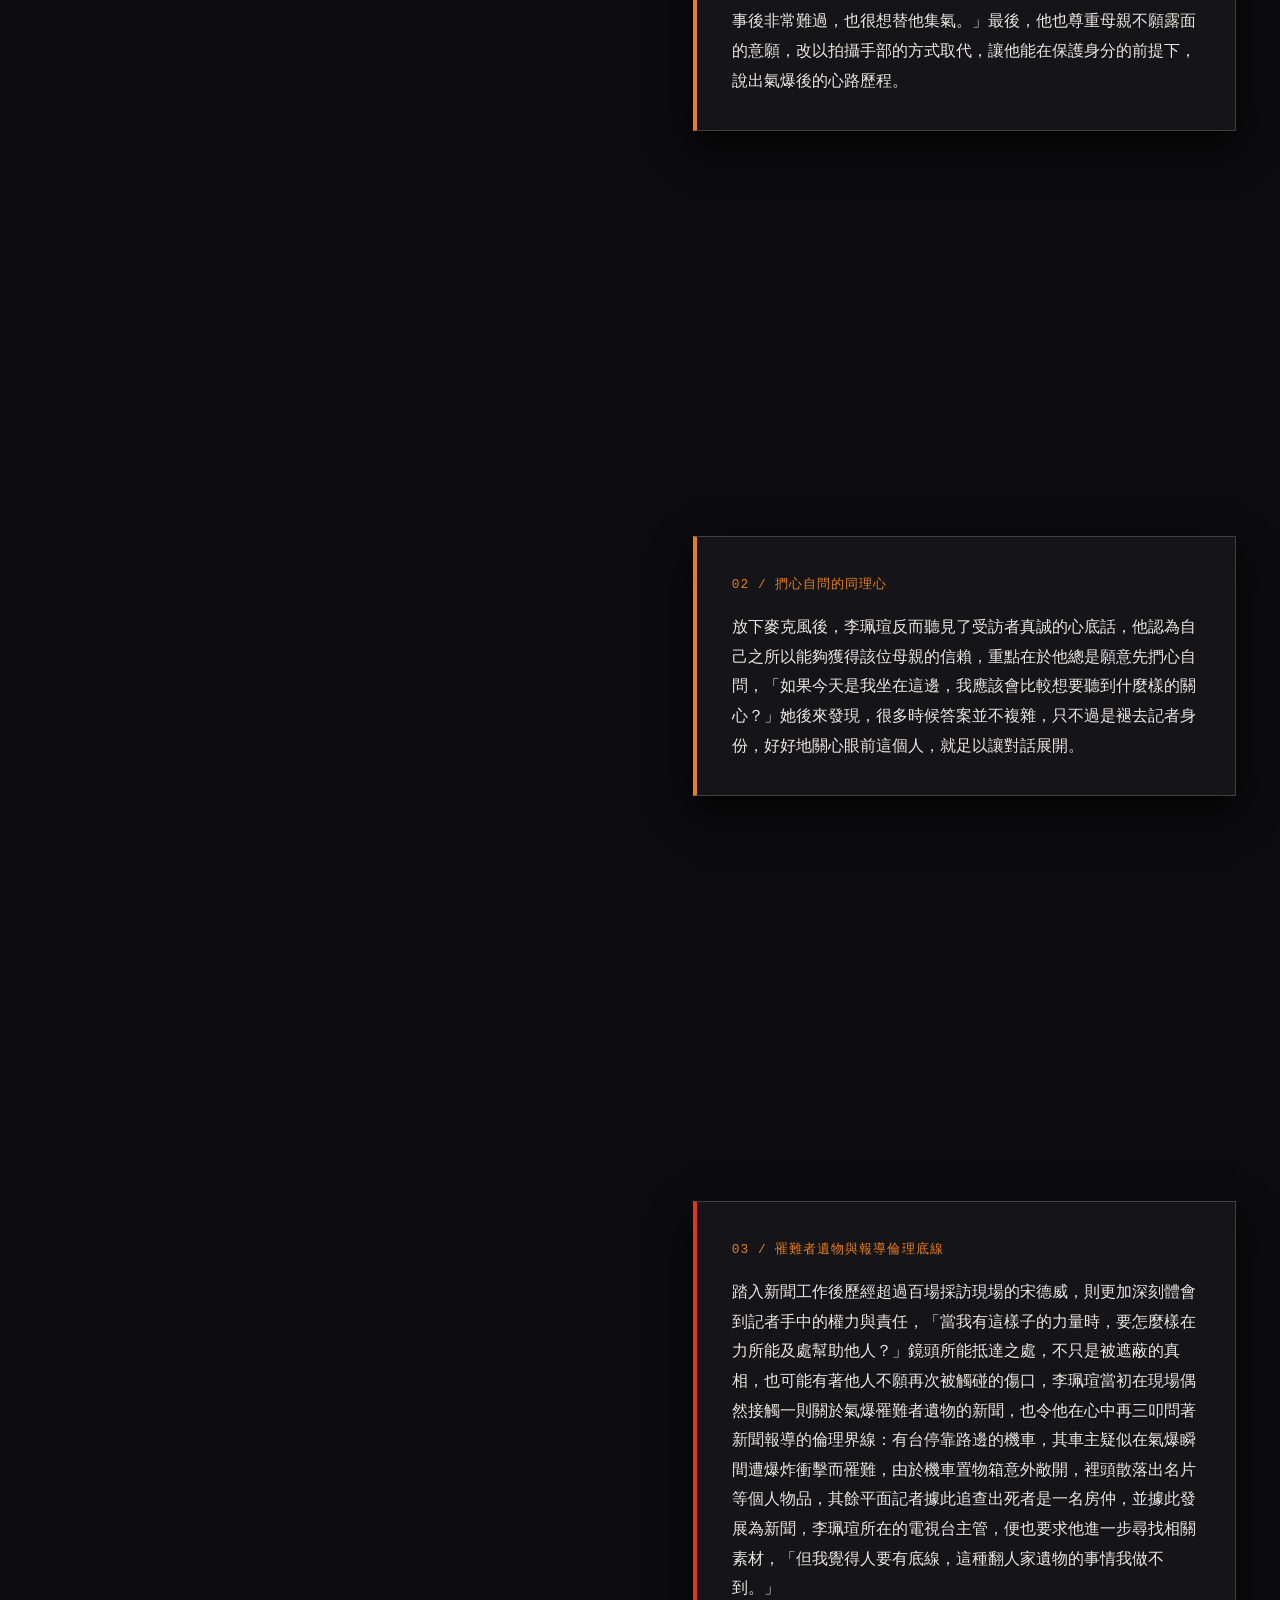
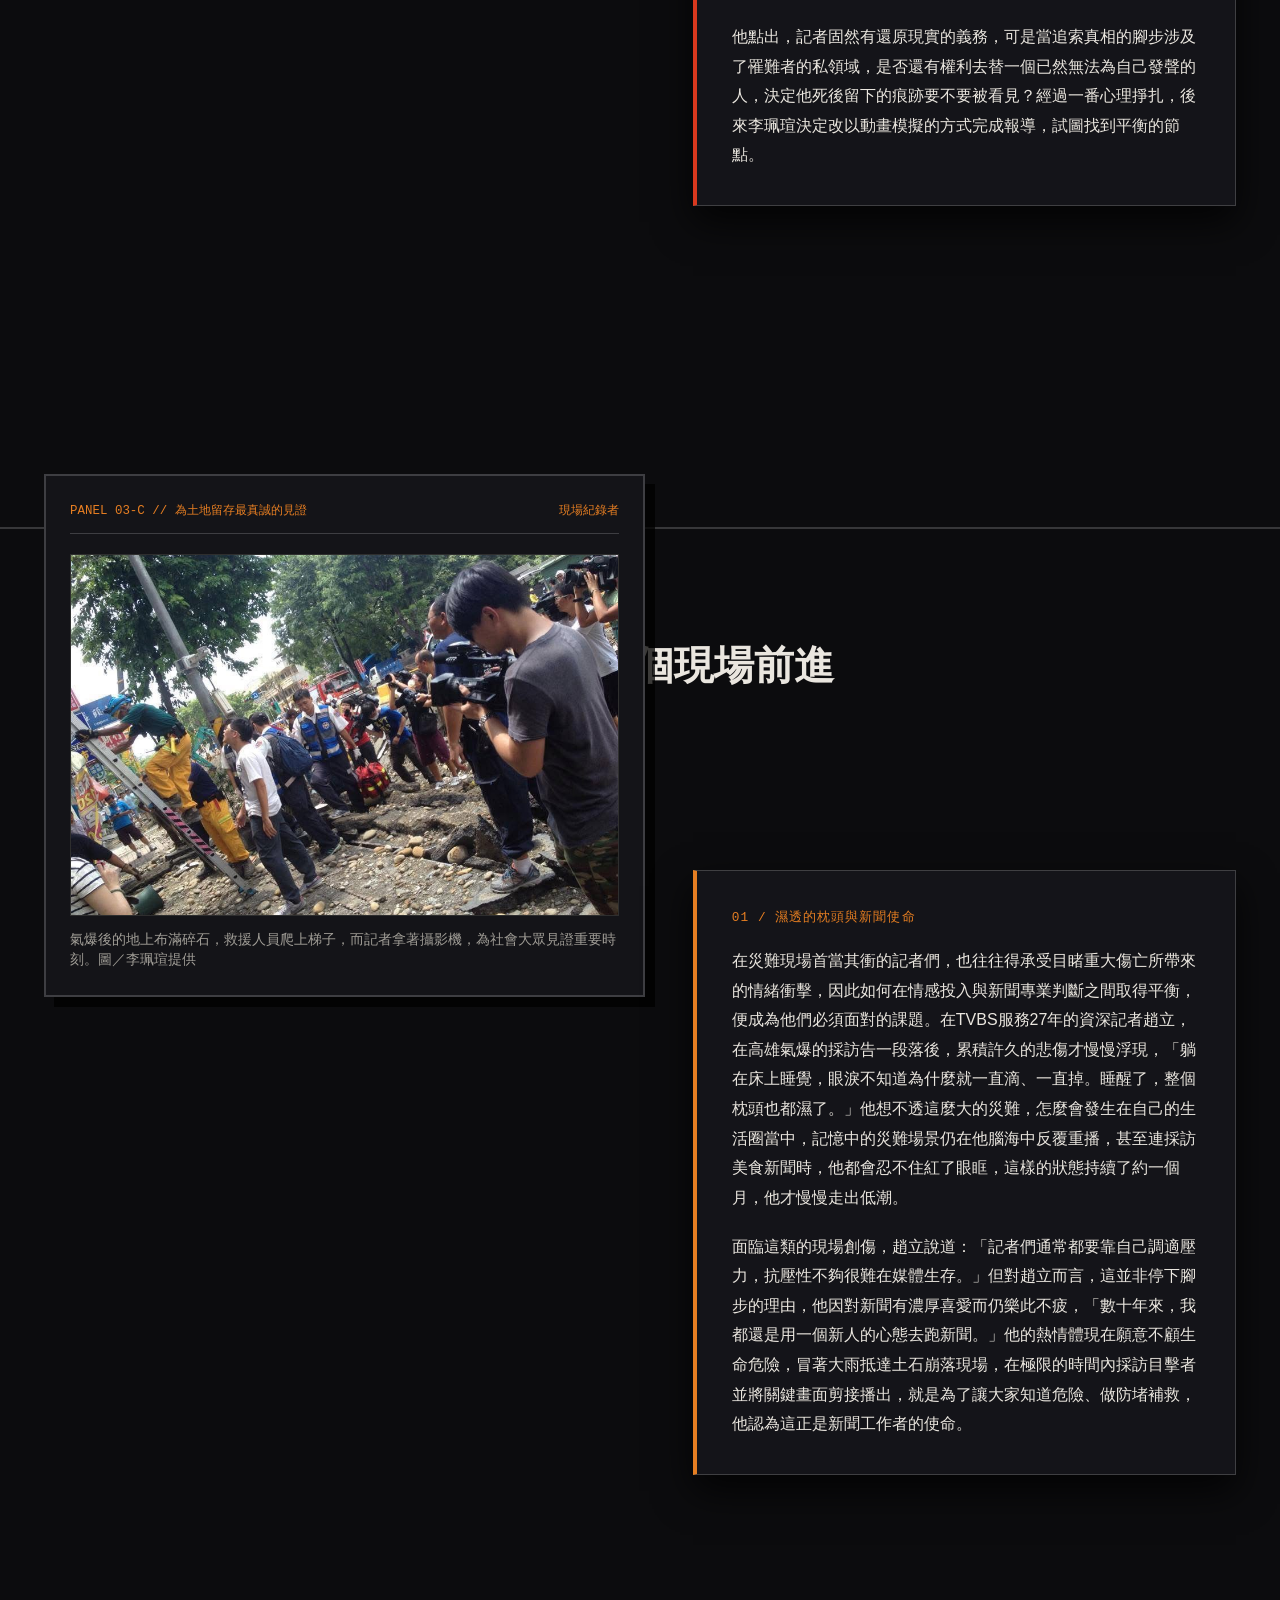
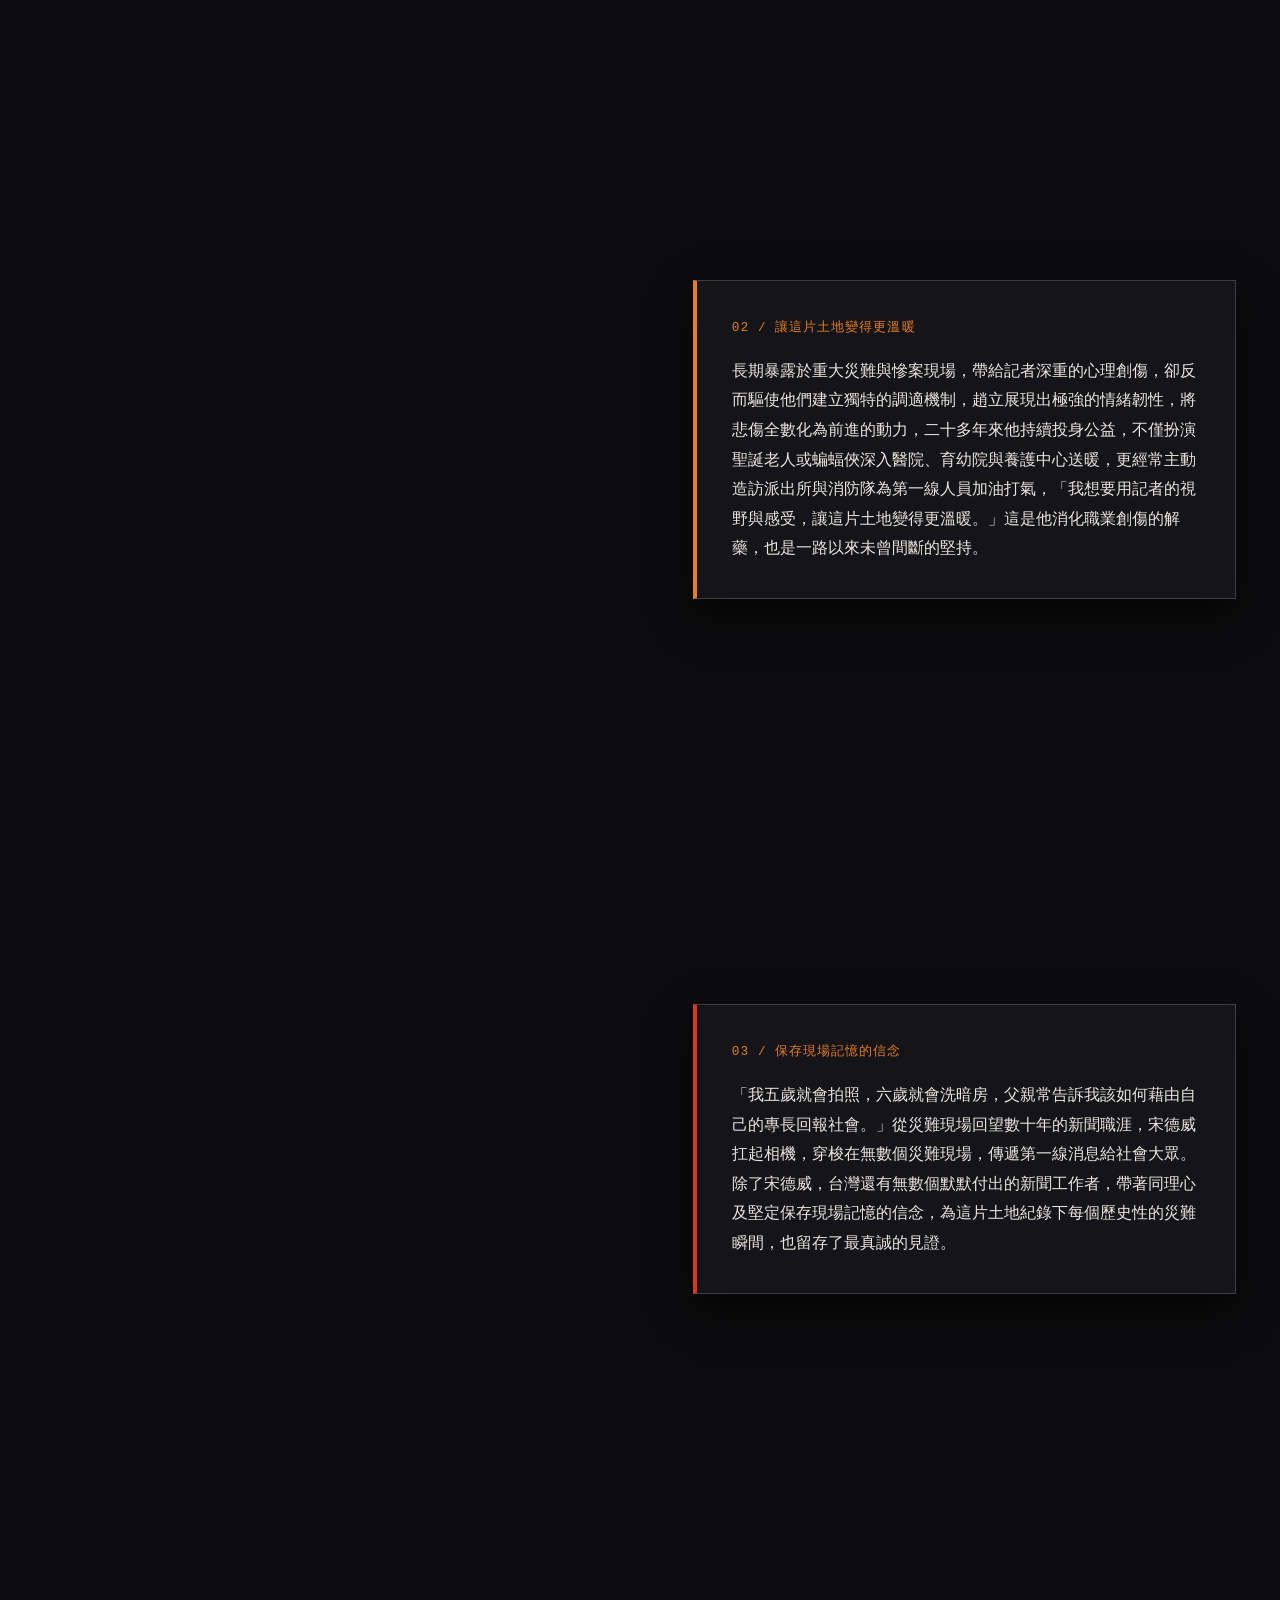
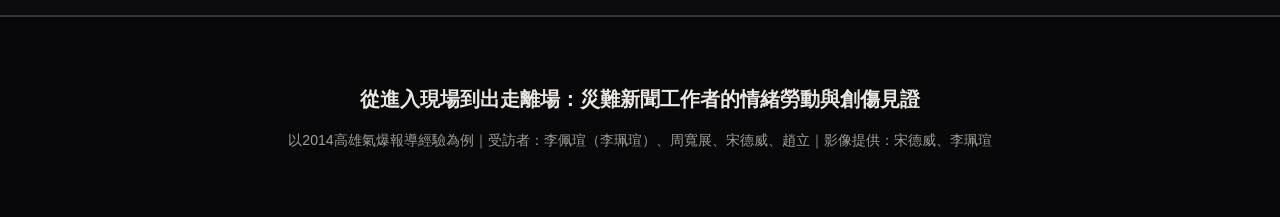
==== commit 9b69072b: "Update image paths in index.html" ====
--- a/index.html
+++ b/index.html
@@ -37,10 +37,10 @@
   <!-- 首屏英雄區：寫實分格視覺 -->
   <section class="hero-section" id="intro">
     <div class="hero-grid-panels">
-      <div class="bg-panel panel-1" style="background-image: url('images/photo1.jpg');"></div>
-      <div class="bg-panel panel-2" style="background-image: url('images/photo2.jpg');"></div>
-      <div class="bg-panel panel-3" style="background-image: url('images/photo3.jpg');"></div>
-      <div class="bg-panel panel-4" style="background-image: url('images/photo4.jpg');"></div>
+      <div class="bg-panel panel-1" style="background-image: url('photo1.jpg');"></div>
+      <div class="bg-panel panel-2" style="background-image: url('photo2.jpg');"></div>
+      <div class="bg-panel panel-3" style="background-image: url('photo3.jpg');"></div>
+      <div class="bg-panel panel-4" style="background-image: url('photo4.jpg');"></div>
     </div>
     <div class="hero-overlay"></div>
 
@@ -110,7 +110,7 @@
       <figure class="full-panel-figure reveal-up">
         <div class="panel-frame">
           <span class="frame-tag">ARCHIVE // 01</span>
-          <img src="images/photo1.jpg" alt="氣爆將整條馬路炸得面目全非，路燈、紅綠燈倒塌，民眾聚集在路邊。" /> <!--[cite: 1] -->
+          <img src="photo1.jpg" alt="氣爆將整條馬路炸得面目全非，路燈、紅綠燈倒塌，民眾聚集在路邊。" /> <!--[cite: 1] -->
         </div>
         <figcaption>
           氣爆將整條馬路炸得面目全非，路燈、紅綠燈倒塌，民眾聚集在路邊。圖／宋德威提供 <!--[cite: 1] -->
@@ -165,7 +165,7 @@
                 <span>記者 宋德威</span> <!--[cite: 1] -->
               </div>
               <div class="panel-image-wrap">
-                <img src="images/photo2.jpg" alt="消防隊員與搜救犬不畏危險，穿梭在氣爆坍塌的馬路上，展開救援重建工作。" /> <!--[cite: 1] -->
+                <img src="photo2.jpg" alt="消防隊員與搜救犬不畏危險，穿梭在氣爆坍塌的馬路上，展開救援重建工作。" /> <!--[cite: 1] -->
               </div>
               <p class="stage-caption">
                 消防隊員與搜救犬不畏危險，穿梭在氣爆坍塌的馬路上，展開救援重建工作。圖／宋德威提供 <!--[cite: 1] -->
@@ -290,7 +290,7 @@
                 <span>拒絕翻找遺物</span> <!--[cite: 1] -->
               </div>
               <div class="panel-image-wrap">
-                <img src="images/photo3.jpg" alt="救援用消防車也掉進氣爆造成的天坑中。" /> <!--[cite: 1] -->
+                <img src="photo3.jpg" alt="救援用消防車也掉進氣爆造成的天坑中。" /> <!--[cite: 1] -->
               </div>
               <p class="stage-caption">
                 救援用消防車也掉進氣爆造成的天坑中。圖／宋德威提供 <!--[cite: 1] -->
@@ -394,7 +394,7 @@
                 <span>現場紀錄者</span> <!--[cite: 1] -->
               </div>
               <div class="panel-image-wrap">
-                <img src="images/photo4.jpg" alt="氣爆後的地上布滿碎石，救援人員爬上梯子，而記者拿著攝影機，為社會大眾見證重要時刻。" /> <!--[cite: 1] -->
+                <img src="photo4.jpg" alt="氣爆後的地上布滿碎石，救援人員爬上梯子，而記者拿著攝影機，為社會大眾見證重要時刻。" /> <!--[cite: 1] -->
               </div>
               <p class="stage-caption">
                 氣爆後的地上布滿碎石，救援人員爬上梯子，而記者拿著攝影機，為社會大眾見證重要時刻。圖／李珮瑄提供 <!--[cite: 1] -->
--- a/style.css
+++ b/style.css
@@ -0,0 +1,665 @@
+:root {
+  --bg-asphalt: #0c0c0e;
+  --bg-panel: #141418;
+  --bg-card: rgba(22, 22, 27, 0.92);
+  --text-primary: #eae6df;
+  --text-secondary: #a09d96;
+  --accent-flame: #d9381e;
+  --accent-amber: #e67e22;
+  --border-grid: rgba(255, 255, 255, 0.18);
+  --font-serif: 'Noto Serif TC', serif;
+  --font-sans: 'Noto Sans TC', sans-serif;
+  --font-mono: 'JetBrains Mono', monospace;
+}
+
+* {
+  box-sizing: border-box;
+  margin: 0;
+  padding: 0;
+}
+
+html {
+  scroll-behavior: smooth;
+  background-color: var(--bg-asphalt);
+  color: var(--text-primary);
+  font-family: var(--font-sans);
+  line-height: 1.85;
+}
+
+body {
+  overflow-x: hidden;
+  position: relative;
+}
+
+/* 頂部進度條 */
+.progress-container {
+  position: fixed;
+  top: 0;
+  left: 0;
+  width: 100%;
+  height: 4px;
+  background: rgba(255, 255, 255, 0.08);
+  z-index: 1000;
+}
+
+.progress-bar {
+  height: 100%;
+  width: 0%;
+  background: linear-gradient(90deg, var(--accent-flame), var(--accent-amber));
+  box-shadow: 0 0 10px var(--accent-flame);
+}
+
+/* 導覽列 */
+.site-header {
+  position: fixed;
+  top: 4px;
+  left: 0;
+  width: 100%;
+  padding: 0.75rem 2rem;
+  display: flex;
+  justify-content: space-between;
+  align-items: center;
+  background: rgba(12, 12, 14, 0.85);
+  backdrop-filter: blur(8px);
+  border-bottom: 1px solid var(--border-grid);
+  z-index: 900;
+}
+
+.header-tag {
+  font-family: var(--font-mono);
+  font-size: 0.8rem;
+  letter-spacing: 0.08em;
+  color: var(--text-secondary);
+  display: flex;
+  align-items: center;
+  gap: 8px;
+}
+
+.rec-dot {
+  width: 8px;
+  height: 8px;
+  background-color: var(--accent-flame);
+  border-radius: 50%;
+  animation: pulse 1.6s infinite;
+}
+
+@keyframes pulse {
+  0%, 100% { opacity: 1; transform: scale(1); }
+  50% { opacity: 0.35; transform: scale(0.85); }
+}
+
+.chapter-nav {
+  display: flex;
+  gap: 1.5rem;
+}
+
+.nav-link {
+  color: var(--text-secondary);
+  text-decoration: none;
+  font-size: 0.85rem;
+  font-weight: 500;
+  transition: color 0.25s;
+}
+
+.nav-link:hover,
+.nav-link.active {
+  color: var(--accent-amber);
+}
+
+/* 背景 Canvas 與寫實顆粒層 */
+#emberCanvas {
+  position: fixed;
+  top: 0;
+  left: 0;
+  width: 100vw;
+  height: 100vh;
+  pointer-events: none;
+  z-index: 1;
+}
+
+.noise-overlay {
+  position: fixed;
+  inset: 0;
+  pointer-events: none;
+  z-index: 2;
+  opacity: 0.04;
+  background-image: radial-gradient(#ffffff 1px, transparent 0);
+  background-size: 24px 24px;
+}
+
+/* 首屏四分格英雄區 */
+.hero-section {
+  position: relative;
+  height: 100vh;
+  display: flex;
+  align-items: center;
+  justify-content: center;
+  overflow: hidden;
+  border-bottom: 2px solid var(--border-grid);
+}
+
+.hero-grid-panels {
+  position: absolute;
+  inset: 0;
+  display: grid;
+  grid-template-columns: repeat(4, 1fr);
+  gap: 6px;
+  background-color: #000;
+  padding: 6px;
+}
+
+.bg-panel {
+  background-size: cover;
+  background-position: center;
+  filter: grayscale(70%) contrast(125%) brightness(0.45);
+  border: 1px solid rgba(255, 255, 255, 0.15);
+  transition: filter 0.6s ease, transform 0.6s ease;
+}
+
+.hero-section:hover .bg-panel:hover {
+  filter: grayscale(15%) contrast(115%) brightness(0.65);
+}
+
+.hero-overlay {
+  position: absolute;
+  inset: 0;
+  background: radial-gradient(circle at center, rgba(12, 12, 14, 0.45) 0%, rgba(12, 12, 14, 0.92) 90%);
+  pointer-events: none;
+}
+
+.hero-content {
+  position: relative;
+  z-index: 10;
+  max-width: 920px;
+  padding: 2rem;
+  text-align: center;
+}
+
+/* 寫實攝影觀景窗外框 */
+.viewfinder-frame {
+  position: relative;
+  padding: 3.5rem 2.5rem;
+  background: rgba(12, 12, 14, 0.72);
+  border: 1px solid rgba(255, 255, 255, 0.2);
+  backdrop-filter: blur(6px);
+}
+
+.corner {
+  position: absolute;
+  width: 18px;
+  height: 18px;
+  border-color: var(--accent-flame);
+  border-style: solid;
+}
+
+.corner.tl { top: -2px; left: -2px; border-width: 3px 0 0 3px; }
+.corner.tr { top: -2px; right: -2px; border-width: 3px 3px 0 0; }
+.corner.bl { bottom: -2px; left: -2px; border-width: 0 0 3px 3px; }
+.corner.br { bottom: -2px; right: -2px; border-width: 0 3px 3px 0; }
+
+.hero-kicker {
+  font-family: var(--font-mono);
+  font-size: 0.85rem;
+  letter-spacing: 0.25em;
+  color: var(--accent-amber);
+  margin-bottom: 1rem;
+}
+
+.hero-title {
+  font-family: var(--font-serif);
+  font-size: clamp(2.2rem, 5vw, 3.8rem);
+  font-weight: 900;
+  letter-spacing: 0.06em;
+  line-height: 1.25;
+  margin-bottom: 1rem;
+  text-shadow: 0 4px 20px rgba(0, 0, 0, 0.9);
+}
+
+.hero-subtitle {
+  font-family: var(--font-serif);
+  font-size: clamp(1.1rem, 2.2vw, 1.5rem);
+  font-weight: 500;
+  color: var(--text-secondary);
+  line-height: 1.6;
+  margin-bottom: 2.5rem;
+}
+
+.scroll-indicator {
+  display: inline-flex;
+  flex-direction: column;
+  align-items: center;
+  gap: 8px;
+  font-size: 0.8rem;
+  letter-spacing: 0.15em;
+  color: var(--text-secondary);
+}
+
+.scroll-line {
+  width: 1px;
+  height: 42px;
+  background: linear-gradient(to bottom, var(--accent-flame), transparent);
+}
+
+/* 序幕與寫實分格區塊 */
+.prologue-section {
+  position: relative;
+  z-index: 5;
+  padding: 6rem 1.5rem;
+}
+
+.container {
+  max-width: 1080px;
+  margin: 0 auto;
+}
+
+.comic-panel-row {
+  display: grid;
+  grid-template-columns: 1fr 1.35fr;
+  gap: 1.5rem;
+  margin-bottom: 3rem;
+}
+
+.comic-panel {
+  background: var(--bg-panel);
+  border: 2px solid var(--border-grid);
+  padding: 2rem;
+  position: relative;
+  box-shadow: 6px 6px 0px rgba(0, 0, 0, 0.65);
+}
+
+.panel-meta {
+  font-family: var(--font-mono);
+  font-size: 0.75rem;
+  color: var(--accent-amber);
+  border-bottom: 1px solid var(--border-grid);
+  padding-bottom: 0.5rem;
+  margin-bottom: 1.2rem;
+}
+
+.panel-quote blockquote {
+  font-family: var(--font-serif);
+  font-size: 1.35rem;
+  line-height: 1.6;
+  color: #fff;
+  margin-bottom: 1rem;
+}
+
+.panel-quote cite {
+  font-size: 0.9rem;
+  color: var(--text-secondary);
+  font-style: normal;
+}
+
+/* 災難統計分格 */
+.stats-grid {
+  display: grid;
+  grid-template-columns: repeat(3, 1fr);
+  gap: 1.2rem;
+  margin-bottom: 3rem;
+}
+
+.stat-panel {
+  background: #121216;
+  border: 2px solid var(--border-grid);
+  padding: 1.75rem;
+  text-align: left;
+}
+
+.stat-panel.alert {
+  border-color: var(--accent-flame);
+  background: linear-gradient(145deg, rgba(217, 56, 30, 0.14), #121216);
+}
+
+.stat-label {
+  font-family: var(--font-mono);
+  font-size: 0.8rem;
+  color: var(--text-secondary);
+  display: block;
+}
+
+.stat-value {
+  font-family: var(--font-mono);
+  font-size: 2.6rem;
+  font-weight: 700;
+  color: #fff;
+  margin: 0.4rem 0;
+}
+
+.stat-value small {
+  font-size: 1.1rem;
+  color: var(--accent-amber);
+}
+
+.stat-desc {
+  font-size: 0.85rem;
+  color: var(--text-secondary);
+}
+
+.prose-box {
+  background: var(--bg-card);
+  border-left: 4px solid var(--accent-flame);
+  padding: 2rem 2.5rem;
+  margin-bottom: 3.5rem;
+  font-size: 1.08rem;
+}
+
+/* 全幅寫實影像分格 */
+.full-panel-figure {
+  margin: 3rem 0;
+}
+
+.panel-frame {
+  position: relative;
+  border: 2px solid var(--border-grid);
+  background: #000;
+  padding: 8px;
+  box-shadow: 8px 8px 0 rgba(0, 0, 0, 0.7);
+}
+
+.frame-tag {
+  position: absolute;
+  top: 16px;
+  left: 16px;
+  background: rgba(12, 12, 14, 0.85);
+  border: 1px solid var(--accent-flame);
+  color: var(--accent-amber);
+  font-family: var(--font-mono);
+  font-size: 0.75rem;
+  padding: 2px 8px;
+  z-index: 2;
+}
+
+.panel-frame img {
+  width: 100%;
+  max-height: 560px;
+  object-fit: cover;
+  display: block;
+  filter: contrast(112%);
+}
+
+figcaption {
+  margin-top: 0.85rem;
+  font-size: 0.9rem;
+  color: var(--text-secondary);
+  border-left: 2px solid var(--accent-amber);
+  padding-left: 0.75rem;
+}
+
+/* 章節橫幅 */
+.scrolly-section {
+  position: relative;
+  z-index: 5;
+  border-top: 2px solid var(--border-grid);
+}
+
+.chapter-banner {
+  max-width: 1200px;
+  margin: 0 auto;
+  padding: 4rem 1.5rem 2rem;
+}
+
+.chapter-num {
+  font-family: var(--font-mono);
+  color: var(--accent-flame);
+  font-size: 0.9rem;
+  letter-spacing: 0.2em;
+}
+
+.chapter-banner h2 {
+  font-family: var(--font-serif);
+  font-size: clamp(1.7rem, 3.2vw, 2.5rem);
+  margin-top: 0.4rem;
+}
+
+/* Scrollytelling 雙欄容器 */
+.scrolly-container {
+  max-width: 1240px;
+  margin: 0 auto;
+  padding: 0 1.5rem 6rem;
+  display: grid;
+  grid-template-columns: 1.05fr 0.95fr;
+  gap: 3rem;
+  align-items: start;
+}
+
+. sticky-visual,
+.sticky-visual {
+  position: sticky;
+  top: 14vh;
+  height: 74vh;
+  display: flex;
+  align-items: center;
+}
+
+.visual-stage {
+  position: relative;
+  width: 100%;
+  height: 100%;
+}
+
+.stage-card {
+  position: absolute;
+  inset: 0;
+  opacity: 0;
+  transform: translateY(15px) scale(0.98);
+  transition: opacity 0.55s ease, transform 0.55s ease;
+  pointer-events: none;
+  display: flex;
+  flex-direction: column;
+  justify-content: center;
+}
+
+.stage-card.active {
+  opacity: 1;
+  transform: translateY(0) scale(1);
+  pointer-events: auto;
+}
+
+/* 寫實分格框（Split Frame） */
+.split-frame {
+  background: var(--bg-panel);
+  border: 2px solid var(--border-grid);
+  padding: 1.5rem;
+  box-shadow: 10px 10px 0 rgba(0, 0, 0, 0.75);
+}
+
+.frame-header {
+  display: flex;
+  justify-content: space-between;
+  font-family: var(--font-mono);
+  font-size: 0.78rem;
+  color: var(--accent-amber);
+  border-bottom: 1px solid var(--border-grid);
+  padding-bottom: 0.65rem;
+  margin-bottom: 1.25rem;
+}
+
+.panel-image-wrap {
+  border: 1px solid var(--border-grid);
+  overflow: hidden;
+  margin-bottom: 0.85rem;
+  background: #000;
+}
+
+.panel-image-wrap img {
+  width: 100%;
+  max-height: 360px;
+  object-fit: cover;
+  display: block;
+}
+
+.stage-caption {
+  font-size: 0.85rem;
+  color: var(--text-secondary);
+  line-height: 1.5;
+}
+
+.stage-quote {
+  margin-top: 1rem;
+  padding: 1rem 1.2rem;
+  background: rgba(217, 56, 30, 0.1);
+  border-left: 3px solid var(--accent-flame);
+  font-family: var(--font-serif);
+  font-size: 1.05rem;
+}
+
+/* 佈線圖與分鏡格 */
+.network-diagram,
+.storyboard-grid {
+  display: grid;
+  gap: 0.9rem;
+}
+
+.node-box,
+.mini-panel {
+  background: rgba(255, 255, 255, 0.03);
+  border: 1px solid var(--border-grid);
+  padding: 1rem 1.2rem;
+}
+
+.mini-panel.highlight {
+  border-color: var(--accent-amber);
+  background: rgba(230, 126, 34, 0.1);
+}
+
+.node-box strong,
+.mini-tag {
+  font-family: var(--font-mono);
+  font-size: 0.82rem;
+  color: var(--accent-amber);
+  display: block;
+  margin-bottom: 0.25rem;
+}
+
+.quote-highlight-panel {
+  padding: 2rem 1.5rem;
+  background: linear-gradient(135deg, rgba(255, 255, 255, 0.04), rgba(0, 0, 0, 0.4));
+  border: 1px solid var(--border-grid);
+}
+
+.metaphor-tag {
+  display: inline-block;
+  background: var(--accent-flame);
+  color: #fff;
+  font-size: 0.78rem;
+  padding: 2px 10px;
+  margin-bottom: 1rem;
+}
+
+.quote-highlight-panel blockquote {
+  font-family: var(--font-serif);
+  font-size: 1.45rem;
+  line-height: 1.6;
+  margin-bottom: 1.2rem;
+}
+
+.sub-quote,
+.panel-note {
+  font-size: 0.95rem;
+  color: var(--text-secondary);
+  border-top: 1px dashed var(--border-grid);
+  padding-top: 0.9rem;
+}
+
+/* 右側滾動敘事卡片 */
+.scrolly-steps {
+  display: flex;
+  flex-direction: column;
+  gap: 45vh;
+  padding: 15vh 0 25vh;
+}
+
+.step-card {
+  background: var(--bg-card);
+  border: 1px solid var(--border-grid);
+  border-left: 4px solid var(--accent-amber);
+  padding: 2.2rem;
+  box-shadow: 0 16px 36px rgba(0, 0, 0, 0.75);
+  backdrop-filter: blur(8px);
+  transition: border-color 0.3s ease, transform 0.3s ease;
+}
+
+.step-card.is-active {
+  border-left-color: var(--accent-flame);
+}
+
+.step-badge {
+  font-family: var(--font-mono);
+  font-size: 0.8rem;
+  color: var(--accent-amber);
+  margin-bottom: 1rem;
+  letter-spacing: 0.08em;
+}
+
+.step-card p + p {
+  margin-top: 1.2rem;
+}
+
+/* 進場動畫 */
+.reveal-up {
+  opacity: 0;
+  transform: translateY(28px);
+  transition: opacity 0.7s ease, transform 0.7s ease;
+}
+
+.reveal-up.visible {
+  opacity: 1;
+  transform: translateY(0);
+}
+
+/* 頁尾 */
+.site-footer {
+  position: relative;
+  z-index: 5;
+  border-top: 2px solid var(--border-grid);
+  padding: 4rem 1.5rem;
+  background: #08080a;
+  text-align: center;
+}
+
+.footer-panel h3 {
+  font-family: var(--font-serif);
+  font-size: 1.25rem;
+  margin-bottom: 0.6rem;
+}
+
+.footer-panel p {
+  font-size: 0.88rem;
+  color: var(--text-secondary);
+}
+
+/* 響應式設計 (手機與平板) */
+@media (max-width: 900px) {
+  .chapter-nav {
+    display: none;
+  }
+
+  .hero-grid-panels {
+    grid-template-columns: repeat(2, 1fr);
+  }
+
+  .comic-panel-row,
+  .stats-grid,
+  .scrolly-container {
+    grid-template-columns: 1fr;
+  }
+
+  .sticky-visual {
+    position: sticky;
+    top: 56px;
+    height: auto;
+    z-index: 20;
+    background: var(--bg-asphalt);
+    padding: 0.5rem 0;
+  }
+
+  .visual-stage {
+    height: auto;
+    min-height: 320px;
+  }
+
+  .scrolly-steps {
+    gap: 25vh;
+    padding-top: 4vh;
+  }
+}
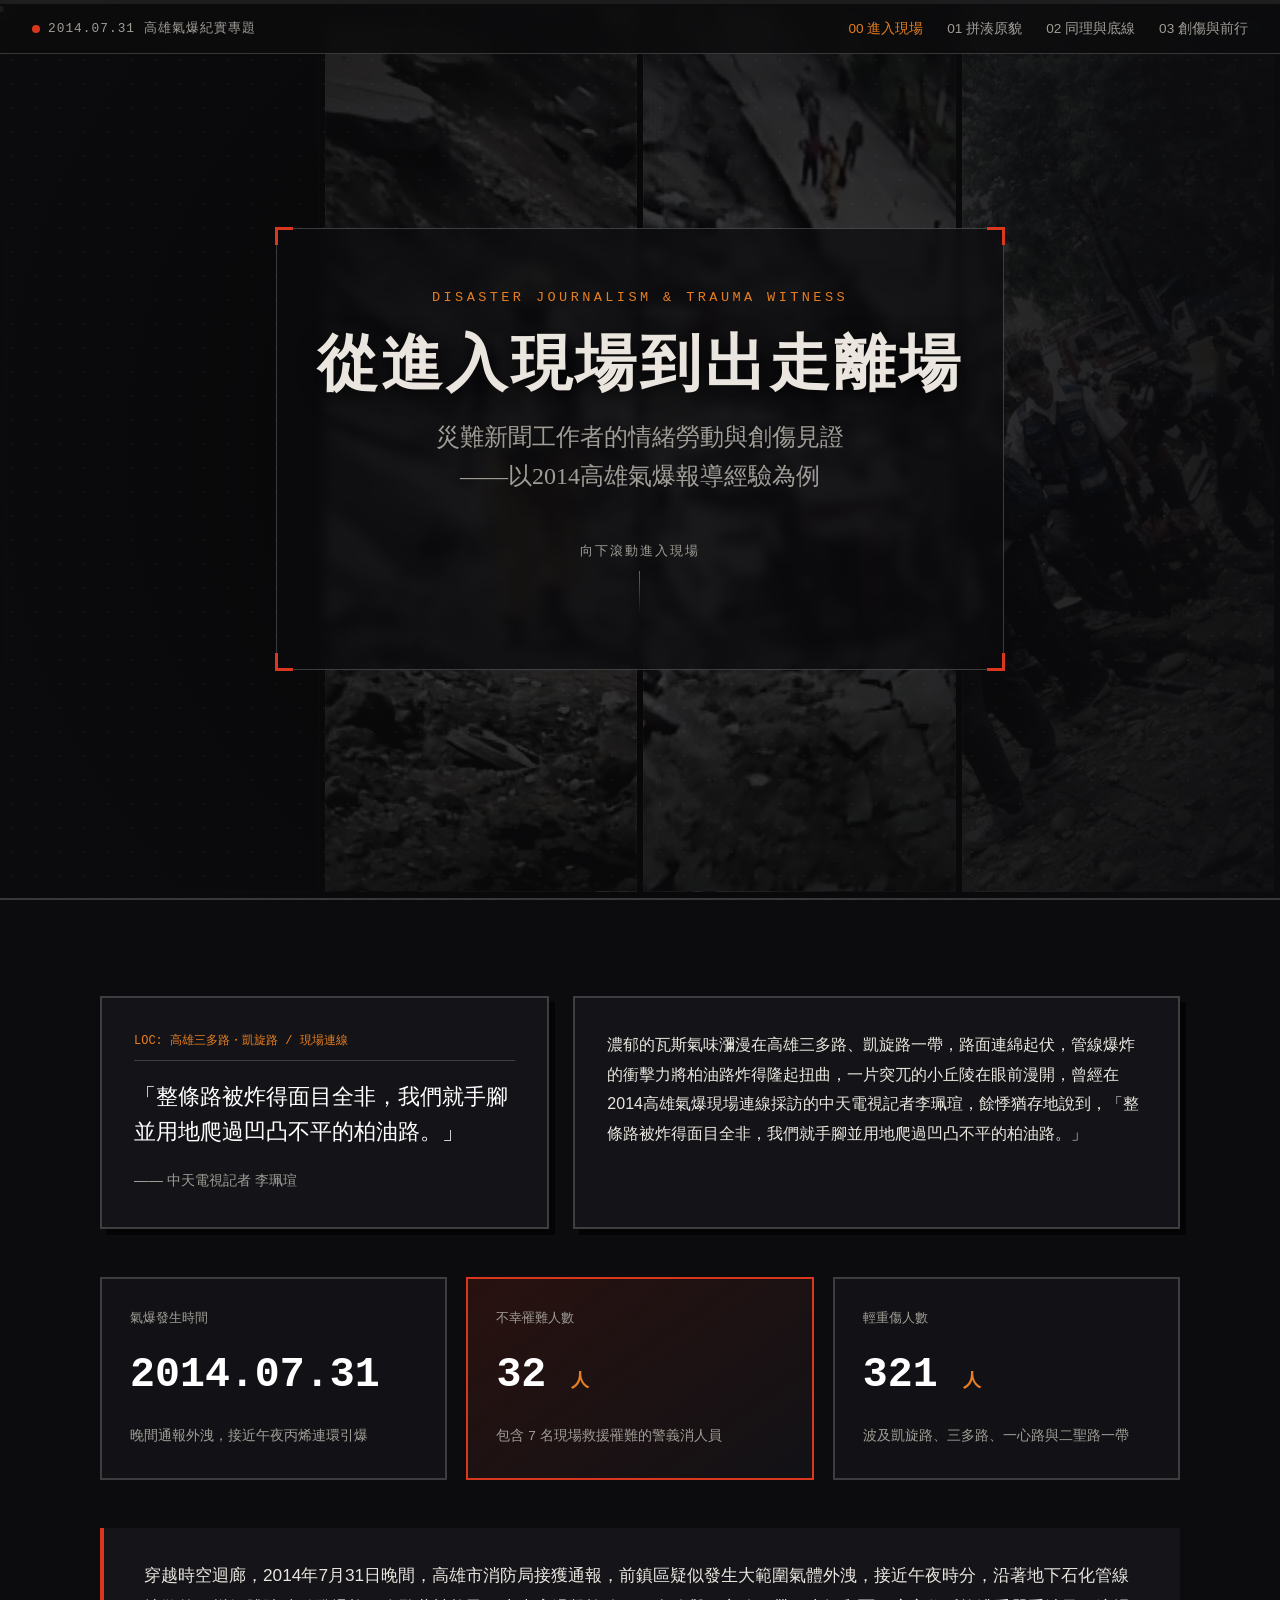
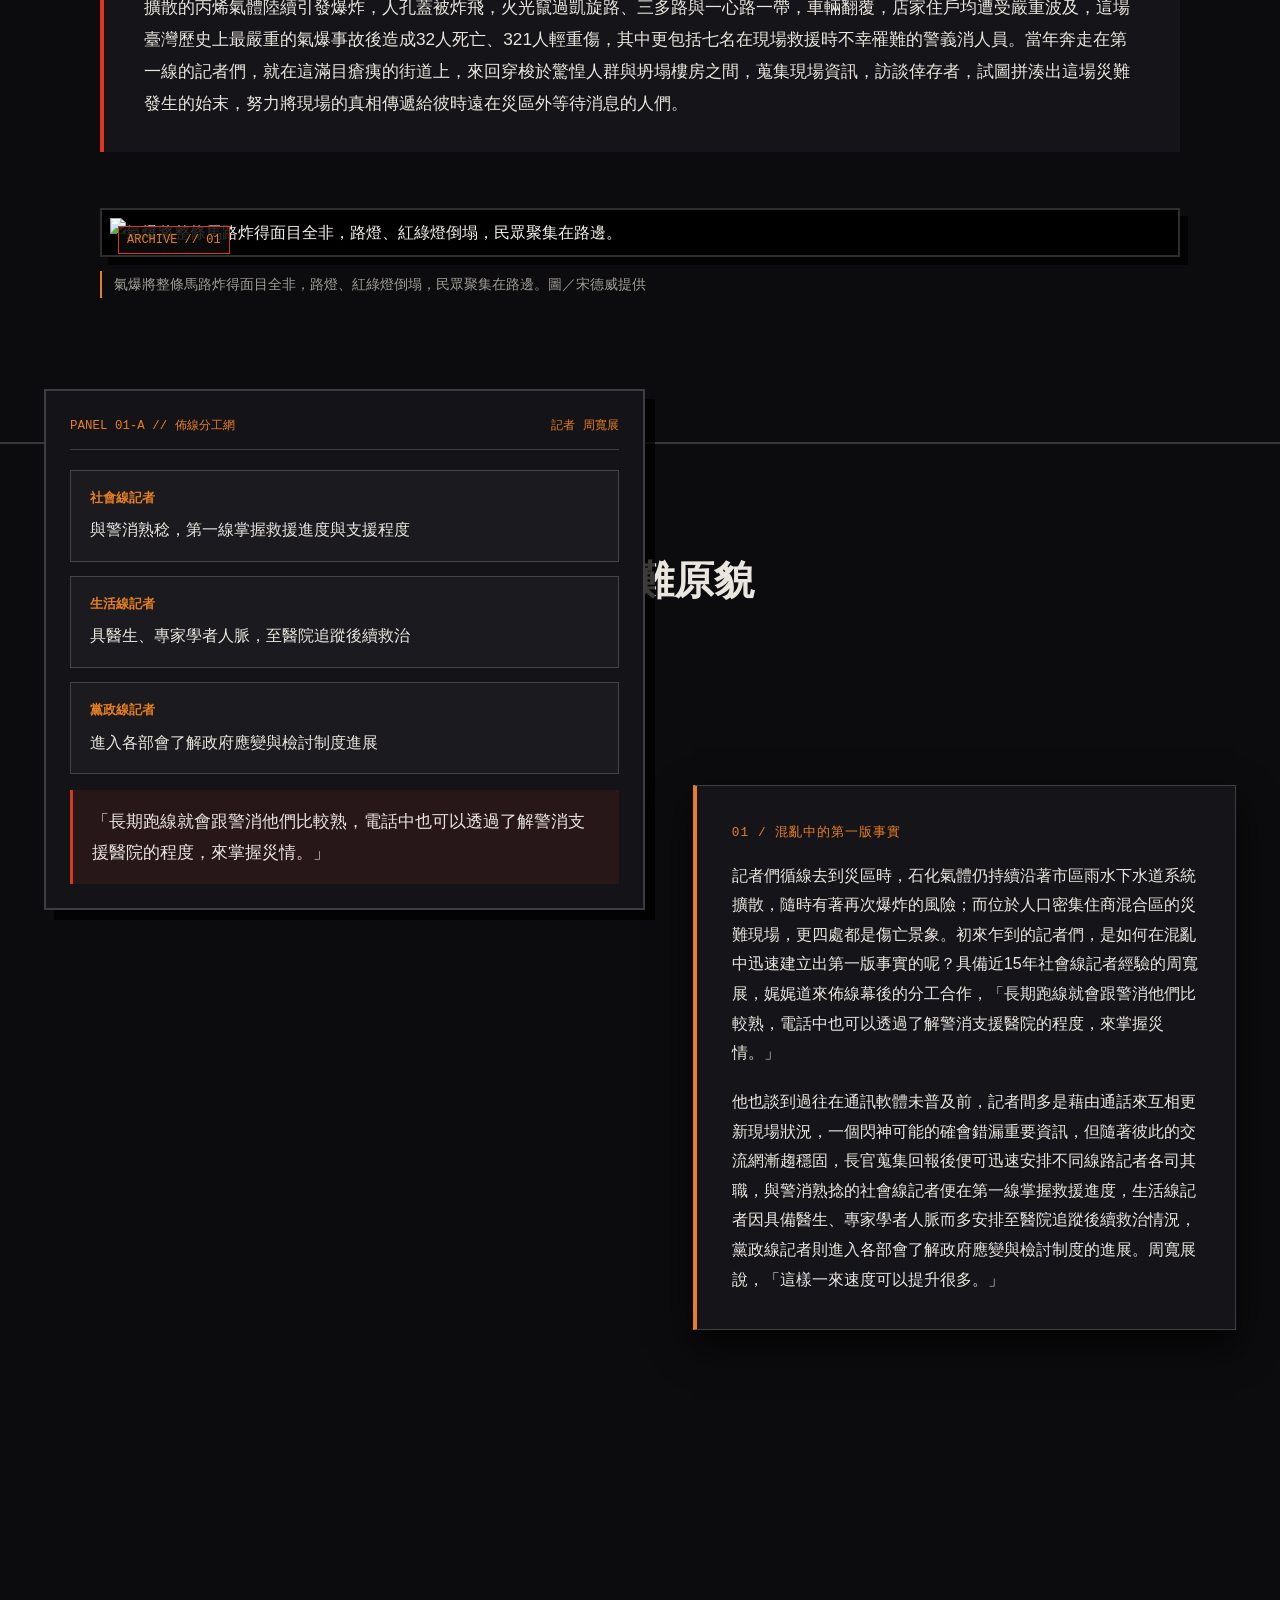
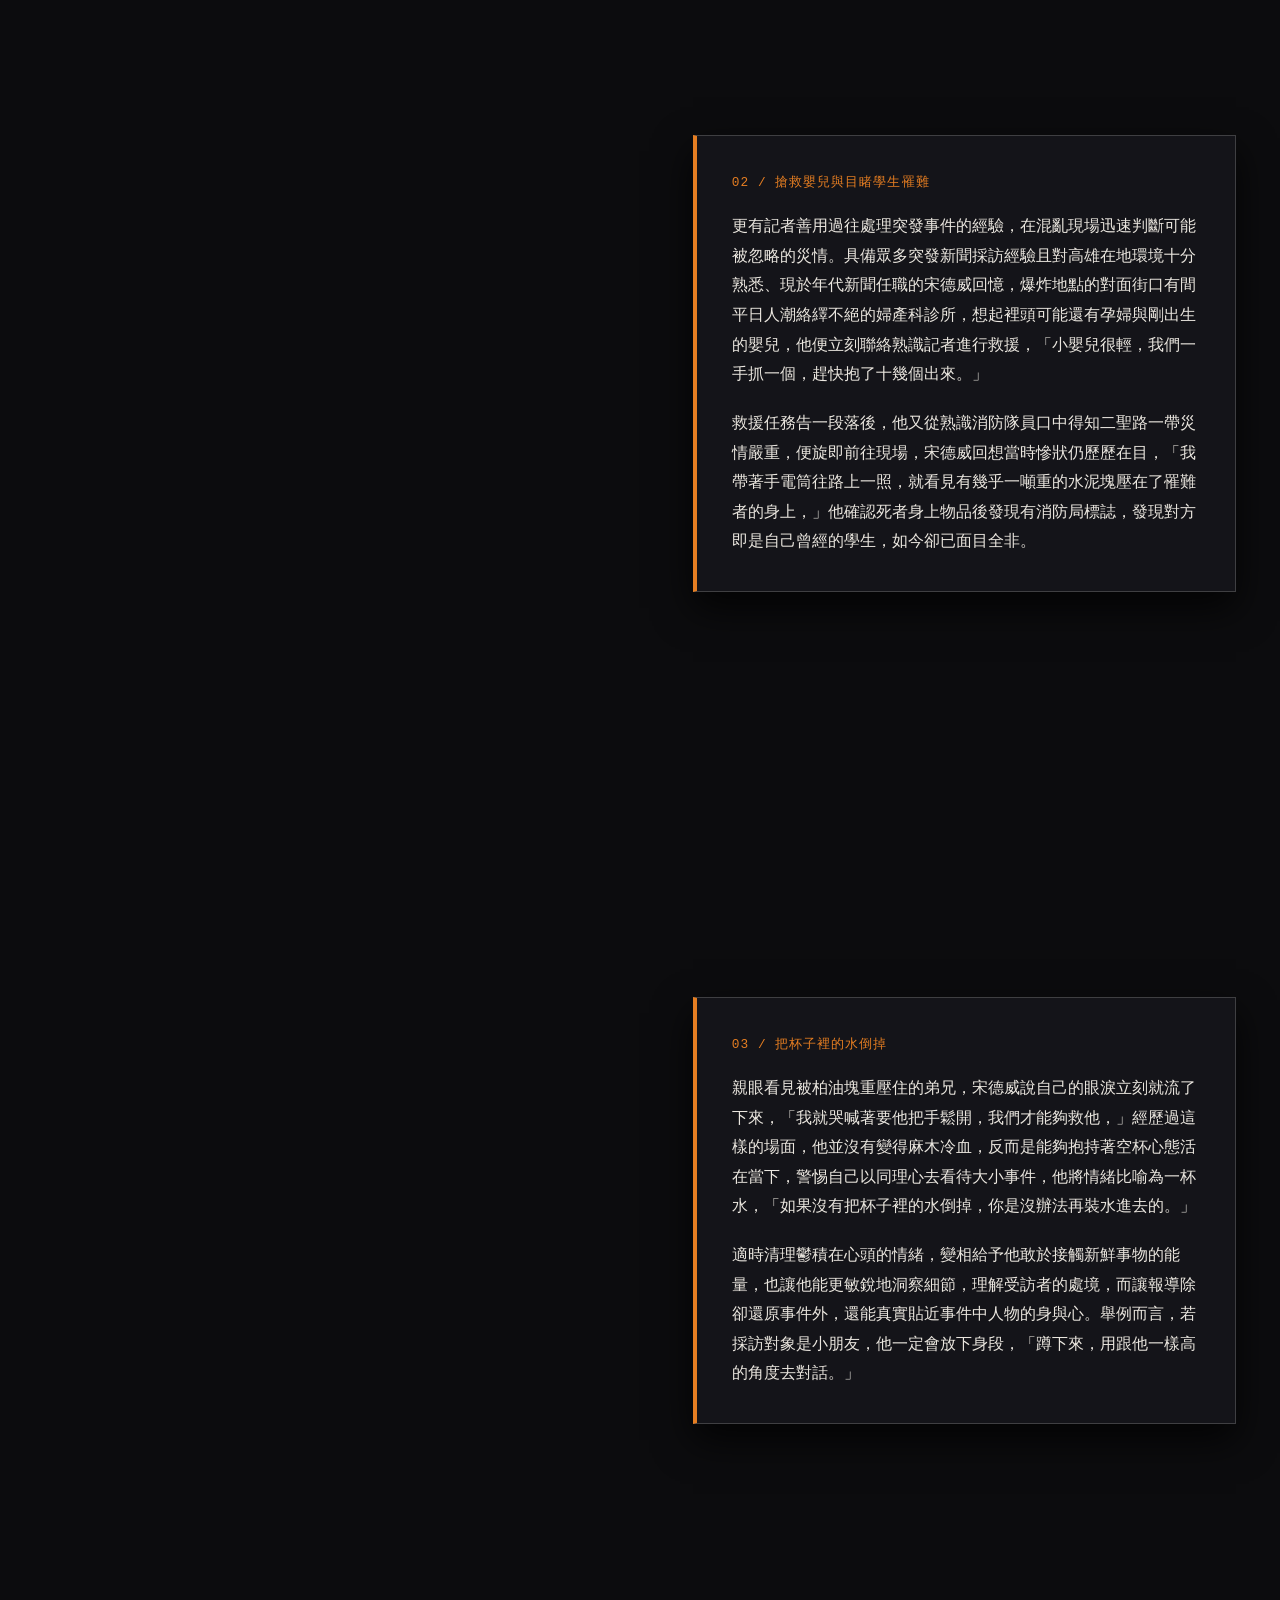
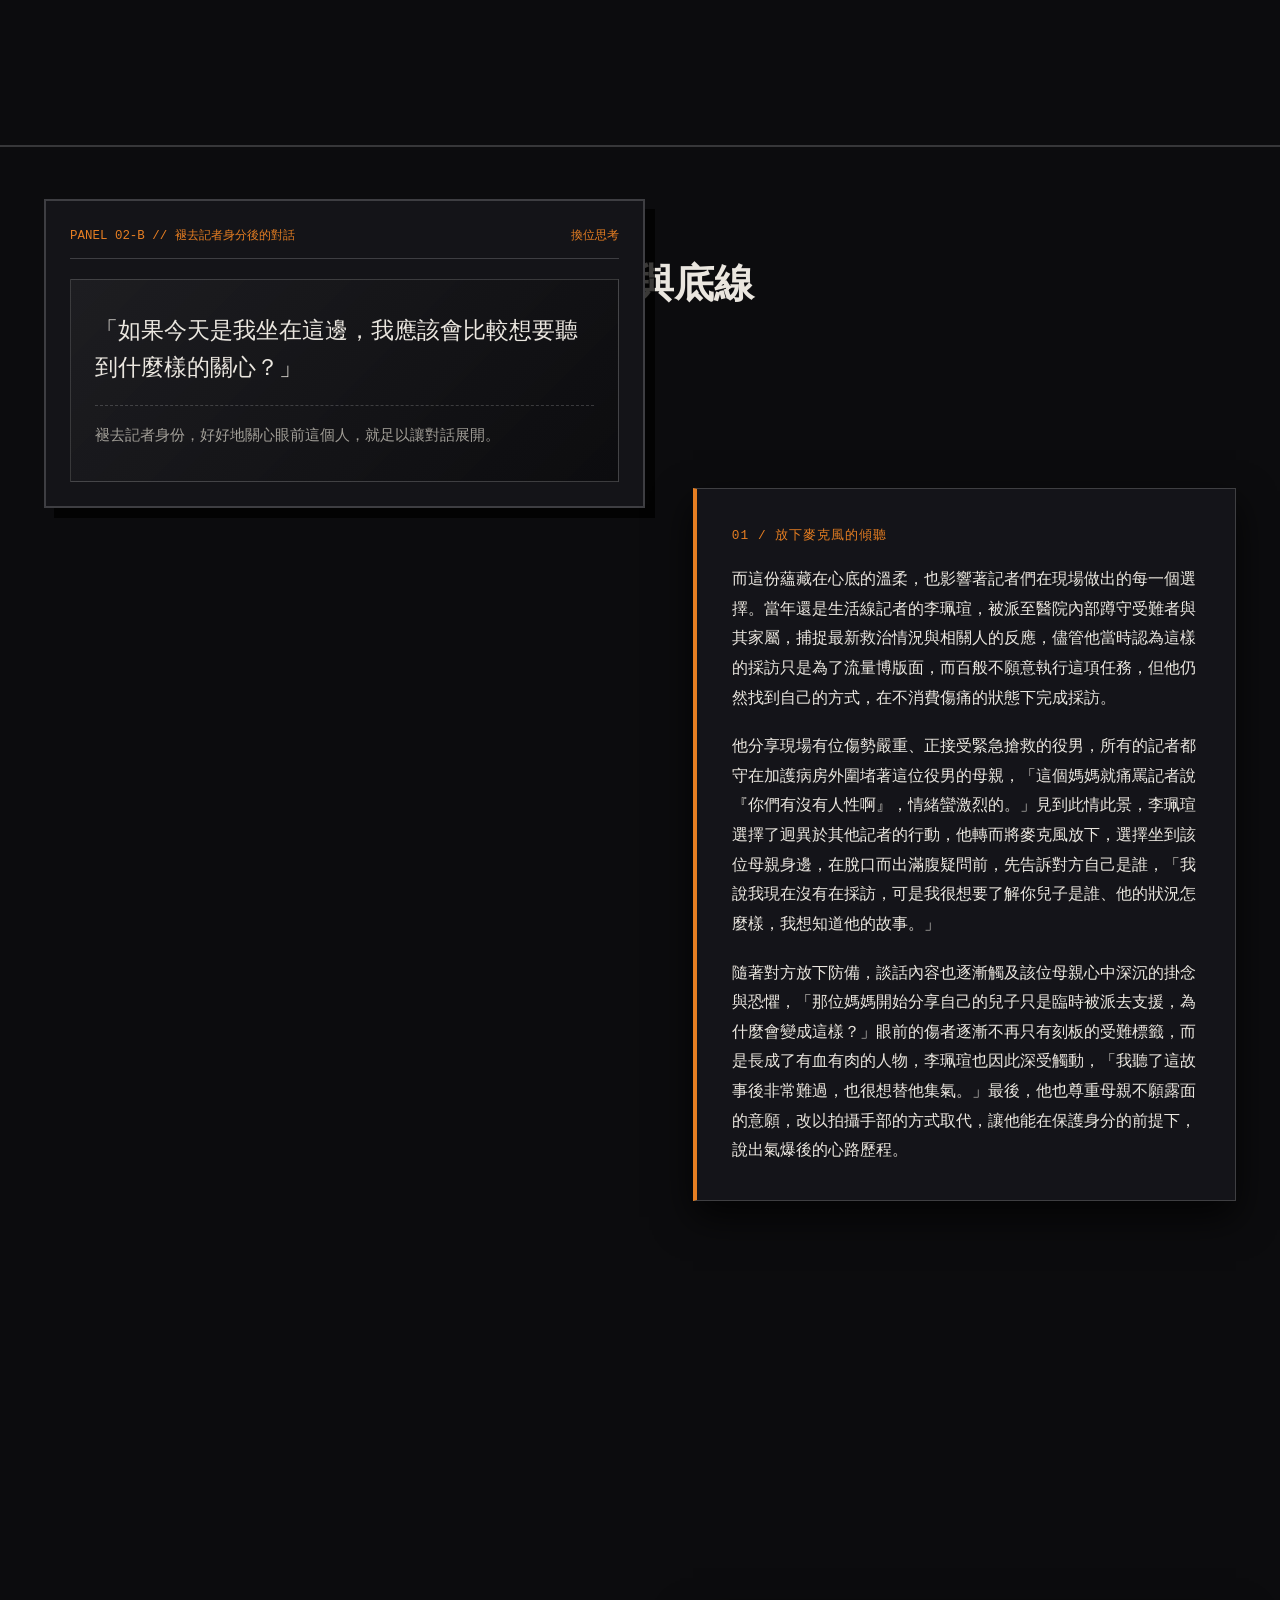
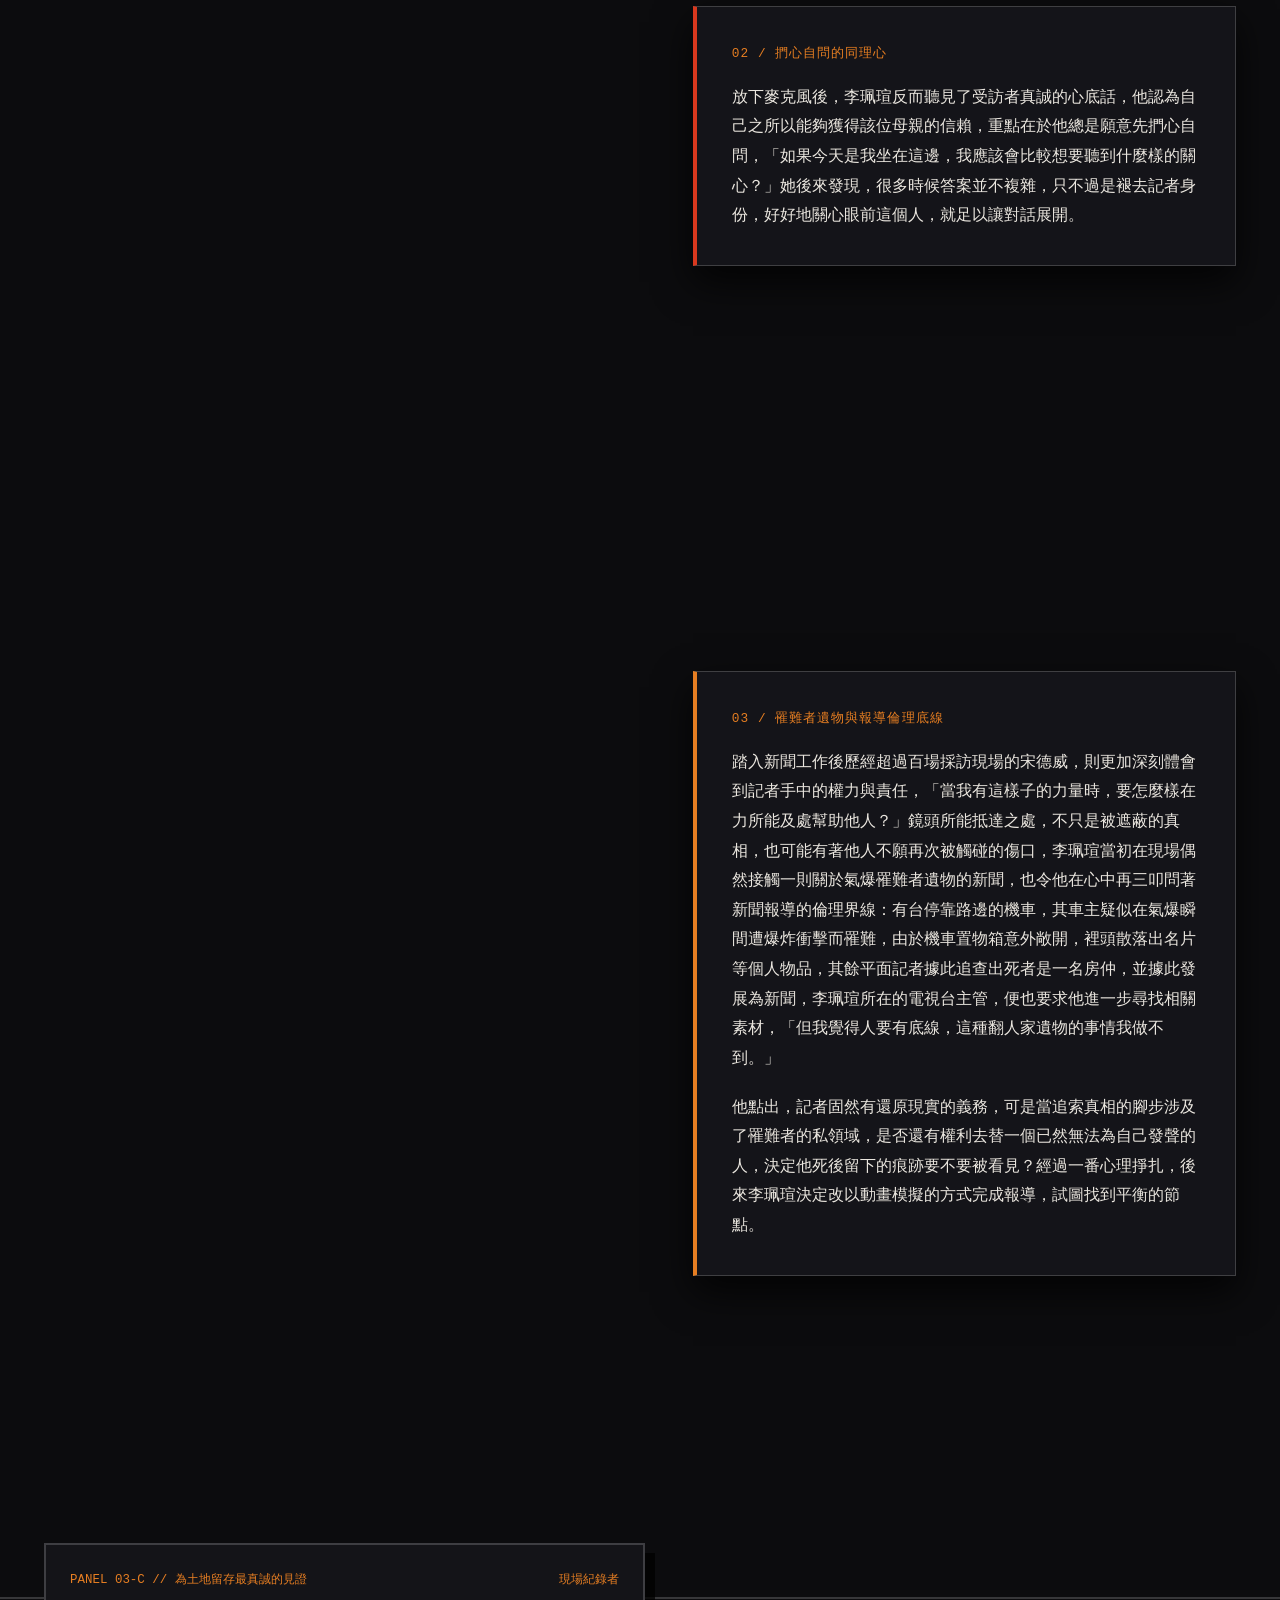
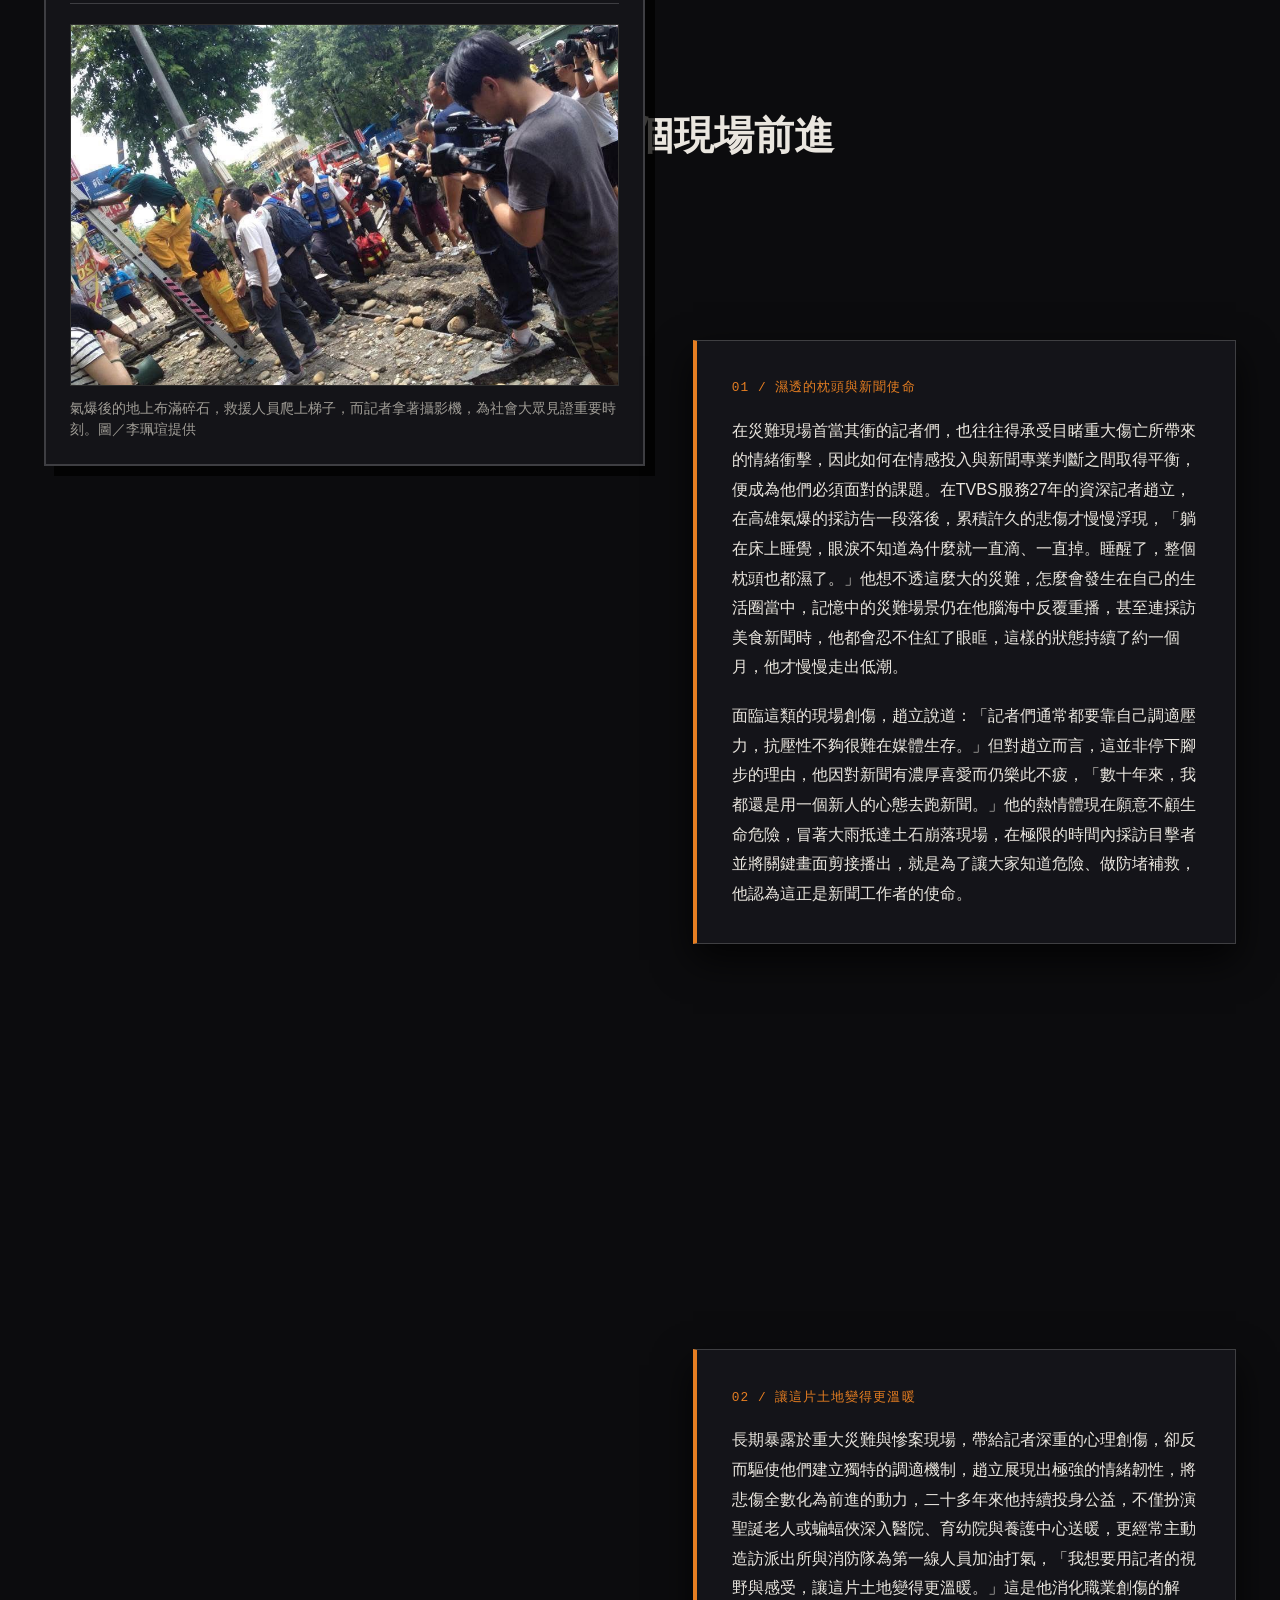
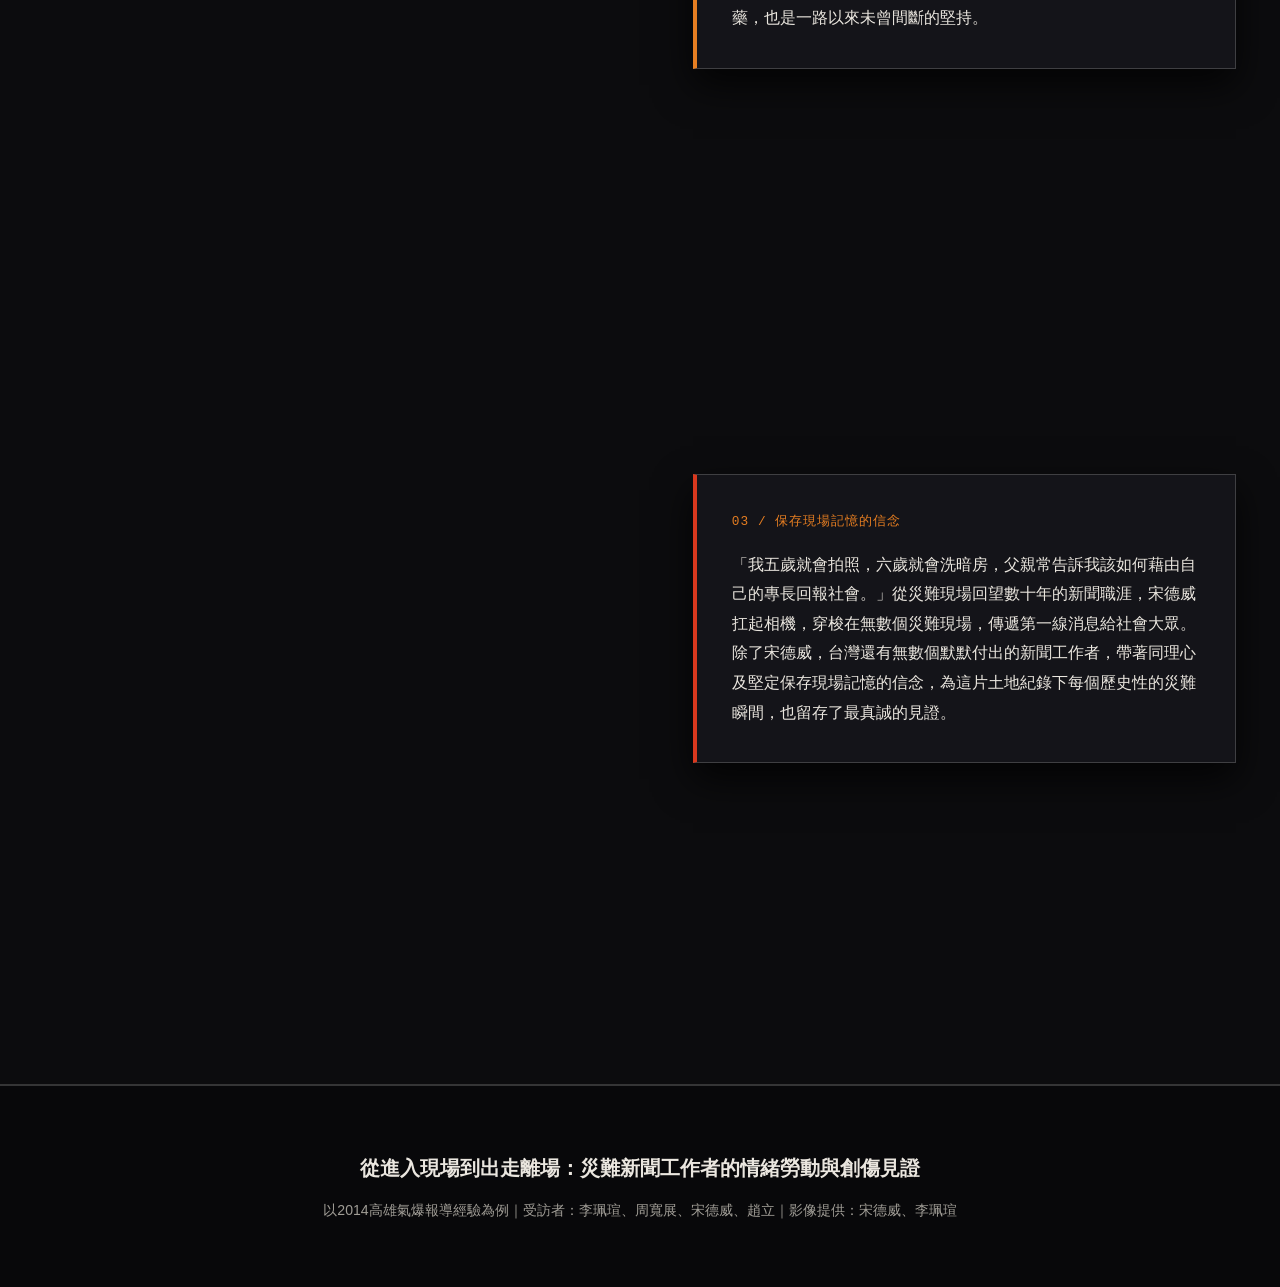
==== commit 23791e67: "Update index.html" ====
--- a/index.html
+++ b/index.html
@@ -71,12 +71,12 @@
           <blockquote>
             「整條路被炸得面目全非，我們就手腳並用地爬過凹凸不平的柏油路。」 <!--[cite: 1] -->
           </blockquote>
-          <cite>—— 中天電視記者 李佩瑄</cite> <!--[cite: 1] -->
+          <cite>—— 中天電視記者 李珮瑄</cite> <!--[cite: 1] -->
         </div>
 
         <div class="comic-panel panel-narrative reveal-up">
           <p>
-            濃郁的瓦斯氣味瀰漫在高雄三多路、凱旋路一帶，路面連綿起伏，管線爆炸的衝擊力將柏油路炸得隆起扭曲，一片突兀的小丘陵在眼前漫開，曾經在2014高雄氣爆現場連線採訪的中天電視記者李佩瑄，餘悸猶存地說到，「整條路被炸得面目全非，我們就手腳並用地爬過凹凸不平的柏油路。」 <!--[cite: 1] -->
+            濃郁的瓦斯氣味瀰漫在高雄三多路、凱旋路一帶，路面連綿起伏，管線爆炸的衝擊力將柏油路炸得隆起扭曲，一片突兀的小丘陵在眼前漫開，曾經在2014高雄氣爆現場連線採訪的中天電視記者李珮瑄，餘悸猶存地說到，「整條路被炸得面目全非，我們就手腳並用地爬過凹凸不平的柏油路。」 <!--[cite: 1] -->
           </p>
         </div>
       </div>
@@ -438,7 +438,7 @@
     <div class="container">
       <div class="footer-panel">
         <h3>從進入現場到出走離場：災難新聞工作者的情緒勞動與創傷見證</h3> <!--[cite: 1] -->
-        <p>以2014高雄氣爆報導經驗為例｜受訪者：李佩瑄（李珮瑄）、周寬展、宋德威、趙立｜影像提供：宋德威、李珮瑄</p> <!--[cite: 1] -->
+        <p>以2014高雄氣爆報導經驗為例｜受訪者：李珮瑄、周寬展、宋德威、趙立｜影像提供：宋德威、李珮瑄</p> <!--[cite: 1] -->
       </div>
     </div>
   </footer>
